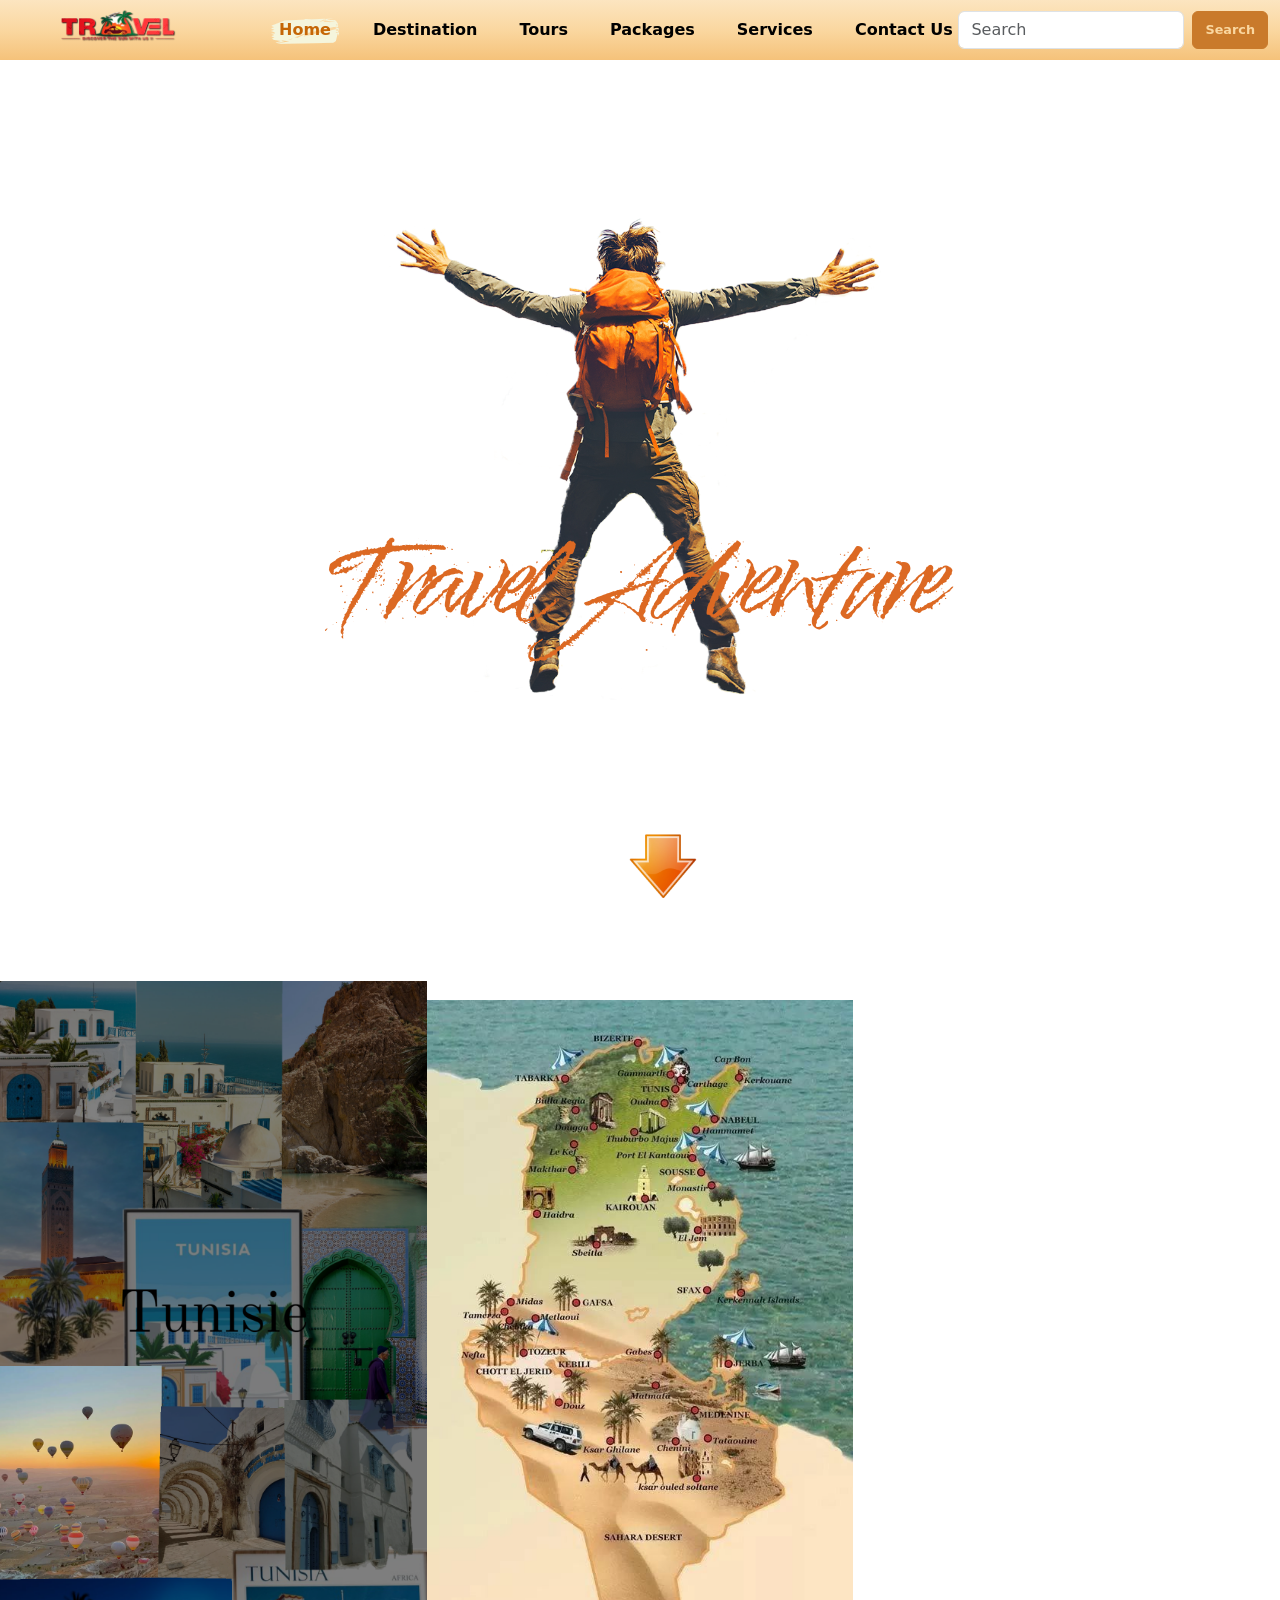
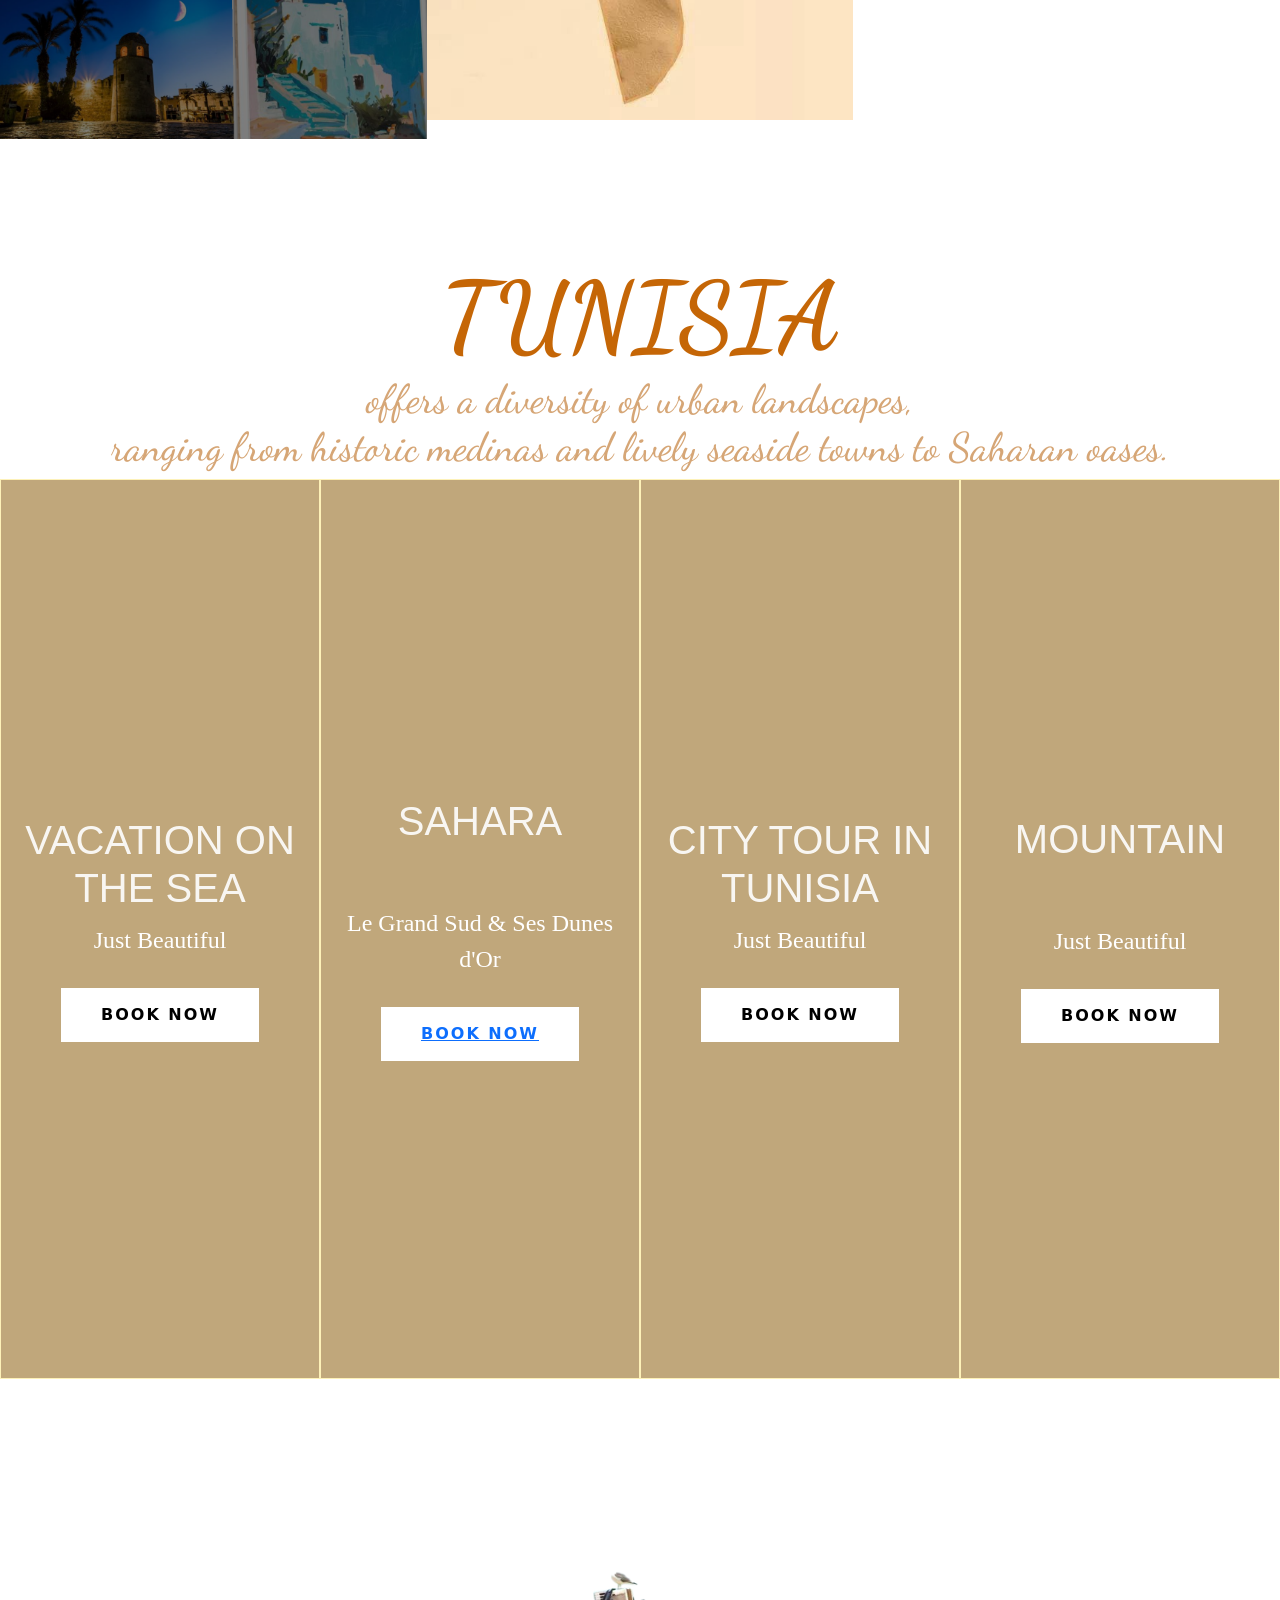
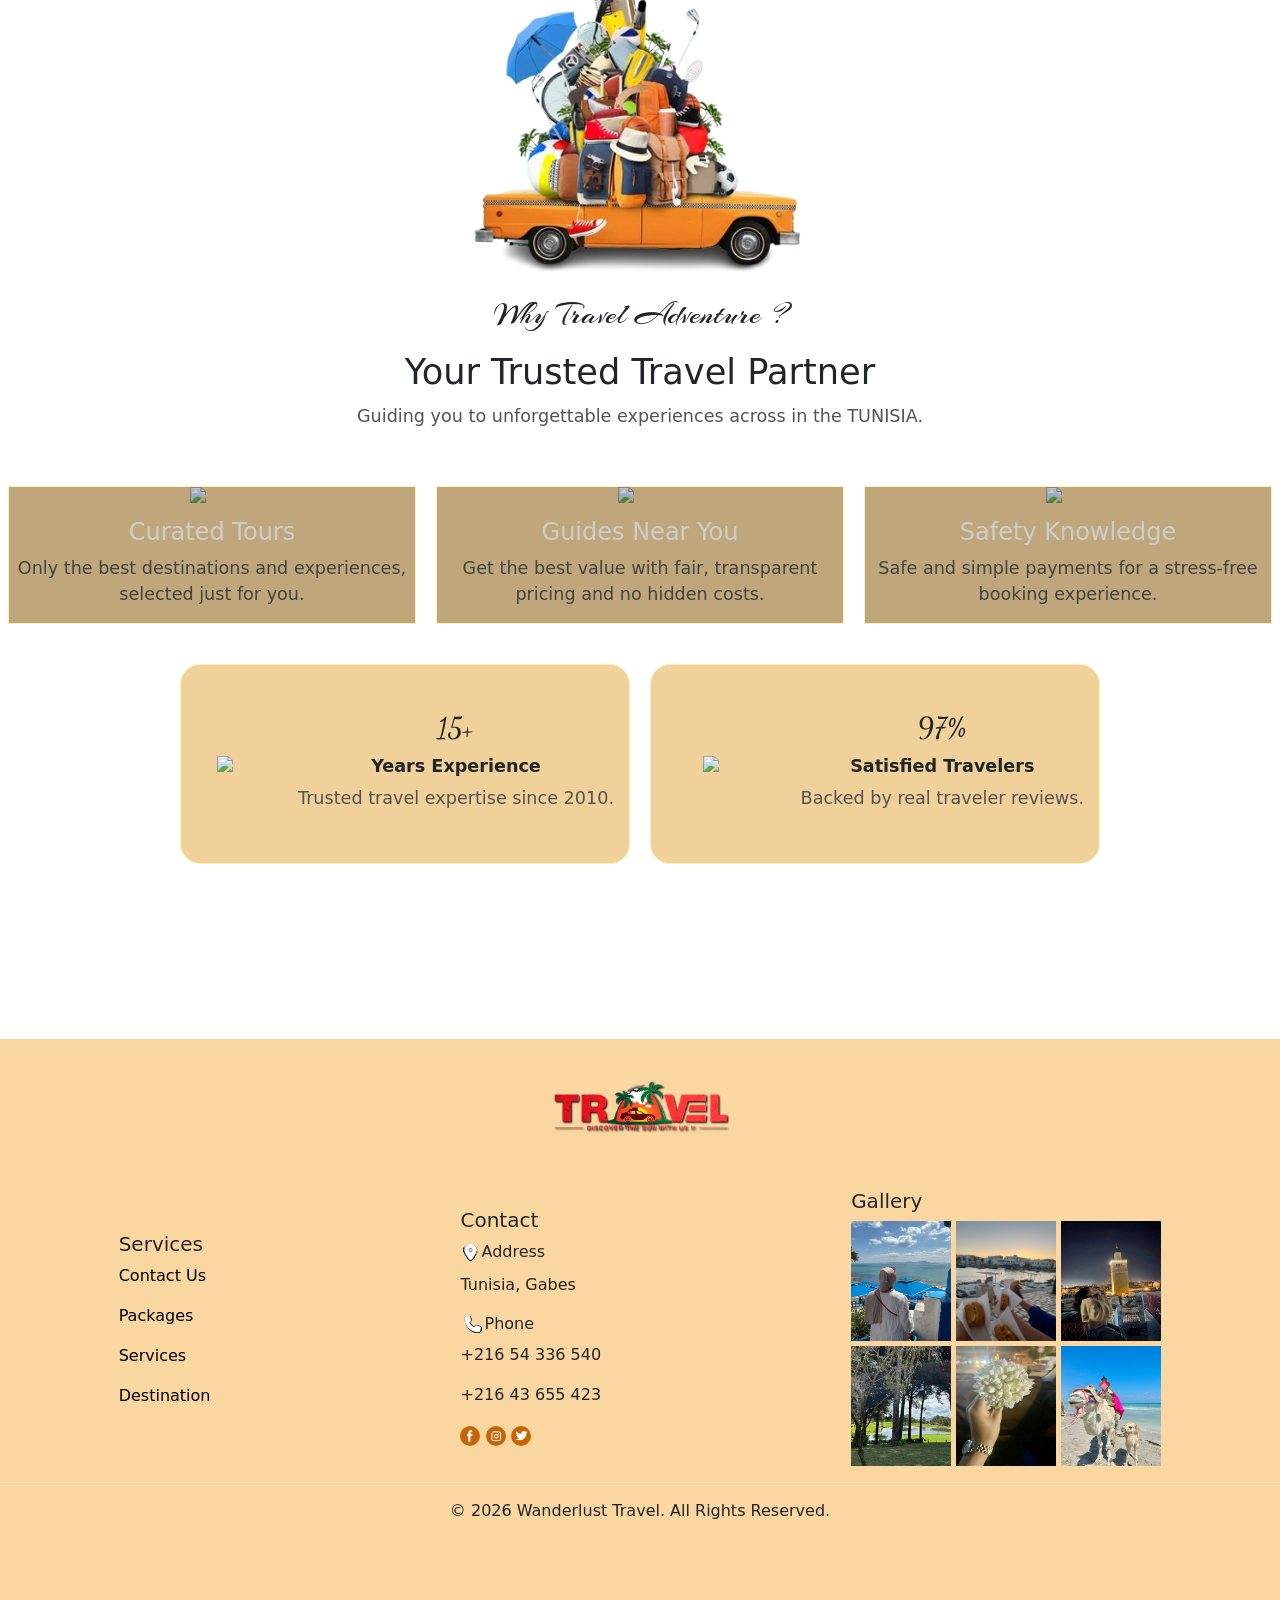
==== index.html @ c3ba9116 "cummit footer" ====
<!DOCTYPE html>
<html lang="en">
<head>
    <meta charset="UTF-8">
    <meta name="viewport" content="width=device-width, initial-scale=1.0">
    <title>Travel Adventure</title>
    <link rel="icon" href="./images/icon2.png" type="image/x-icon"/>
    <link href="https://cdn.jsdelivr.net/npm/bootstrap@5.3.8/dist/css/bootstrap.min.css" rel="stylesheet" integrity="sha384-sRIl4kxILFvY47J16cr9ZwB07vP4J8+LH7qKQnuqkuIAvNWLzeN8tE5YBujZqJLB" crossorigin="anonymous">
    <script src="https://cdn.jsdelivr.net/npm/bootstrap@5.3.8/dist/js/bootstrap.bundle.min.js" integrity="sha384-FKyoEForCGlyvwx9Hj09JcYn3nv7wiPVlz7YYwJrWVcXK/BmnVDxM+D2scQbITxI" crossorigin="anonymous"></script>
    <link rel="stylesheet" href="./style.css">
    <link rel="stylesheet" href="./cardstyle.css">
     

</head>
<body>
    <nav class="navbar navbar-expand-lg navbar-light sticky-top">
  <div class="container-fluid">
    <a class="navbar-brand" href="#"><img src="./images/icon2.png" id="icontravel"/></a>
    <button class="navbar-toggler" type="button" data-bs-toggle="collapse" data-bs-target="#navbarTogglerDemo02" aria-controls="navbarTogglerDemo02" aria-expanded="false" aria-label="Toggle navigation">
      <span class="navbar-toggler-icon"></span>
    </button>
    <div class="collapse navbar-collapse" id="navbarTogglerDemo02">
      <ul class="navbar-nav me-auto mb-2 mb-lg-0">
        <li class="nav-item">
          <a class="nav-link active" aria-current="page" href="#">Home</a>
        </li>
        <li class="nav-item">
          <a class="nav-link" href="#">Destination</a>
        </li>
        <li class="nav-item">
          <a class="nav-link" href="#">Tours</a>
        </li>
        <li class="nav-item">
          <a class="nav-link" href="#">Packages</a>
        </li>
        <li class="nav-item">
          <a class="nav-link" href="#">Services</a>
        </li>
        <li class="nav-item">
          <a class="nav-link" href="#">Contact Us</a>
        </li>
      </ul>
      <form class="d-flex" role="search">
        <input class="form-control me-2" type="search" placeholder="Search" aria-label="Search"/>
        <button class="btn btn-outline-success" type="submit">Search</button>
      </form>
    </div>
  </div>
</nav>


<section class="hero">

  <!-- Texte -->
  <h1 class="title">RO<br>AD</h1>

  <!-- Image personnage -->
  <img src="./images/img parent.png" class="person">
  <p class="sous-titre">Travel Adventure</p>
</section>
<div class="fleche"> 
  <img src="./images/flech2.png">
</div>

<section class="section2">
<div class="row g-0">
  <div class="col-lg-4 col-md-6 col-sm-12 img-box">
    <img src="./images/tunisia.png" alt="tun1" class="img-fluid" id="img1">
  </div>
  <div class="col-lg-4 col-md-6 col-sm-12 img-box">
    <img src="./images/tunisia2.jpg" alt="tun2" class="img-fluid" id="img2">
  </div>
  <div class="col-lg-4 col-md-6 col-sm-12 img-box">
    <img src="./images/tunisia6.png" alt="tun3" class="img-fluid" id="img3">
  </div>
</div>
<div>
  <h1> <span class="spanTunisia"> TUNISIA </span><br> offers a diversity of urban landscapes, <br> ranging from historic medinas and lively seaside towns to Saharan oases.</h1>
</div>
</section>

<section class="hero-container">
  <div class="card"
    style="background-image: url('https://images.unsplash.com/photo-1507525428034-b723cf961d3e?q=80&w=2073&auto=format&fit=crop');">
    <div class="content">
      <h2>Vacation on The Sea</h2>
      <p>Just Beautiful</p>
      <button class="btn-book">BOOK NOW</button>
    </div>
  </div>

  <div class="card"
    style="background-image: url('https://i.pinimg.com/736x/a5/02/9a/a5029a21754784022ba39f1ecdf87e29.jpg');">
    <div class="content">
      <h2 id="id2">SAHARA</h2>
      <p>Le Grand Sud & Ses Dunes d'Or</p>
      <button class="btn-book"><a href="sahara.html">BOOK NOW</a></button>
    </div>
  </div>

  <div class="card"
    style="background-image: url('https://i.pinimg.com/736x/02/4d/88/024d8826a254e4c1efb16001a280c377.jpg');">
    <div class="content">
      <h2>City Tour in Tunisia</h2>
      <p>Just Beautiful</p>
      <button class="btn-book">BOOK NOW</button>
    </div>
  </div>

  <div class="card"
    style="background-image: url('https://i.pinimg.com/736x/95/95/0c/95950c317d6540f9b57658e79875cba7.jpg');">
    <div class="content">
      <h2 id="id4">MOUNTAIN</h2>
      <p>Just Beautiful</p>
      <button class="btn-book">BOOK NOW</button>
    </div>
  </div>
</section>

<section class="section3">
  <div class="image">
    <img src="./images/vacance.png">
    <div class="continue">
      <h5> Why Travel Adventure ? </h5>
      <h3> Your Trusted Travel Partner </h3>
      <p> Guiding you to unforgettable experiences across in the TUNISIA. </p>

    <div class="row cards">
      <div class="col-lg-4 col-md-6 col-sm-12 card">
        <img src="https://25.lixela.com/newwp/aventour/wp-content/uploads/2026/01/icon-9.png" id="iconcards1">
        <h4> Curated Tours </h4> 
        <p> Only the best destinations and experiences, selected just for you. </p>             
      </div>
      <div class="col-lg-4 col-md-6 col-sm-12 card">
        <img src="	https://25.lixela.com/newwp/aventour/wp-content/uploads/2026/01/icon-10.png" id="iconcards2">
        <h4> Guides Near You </h4> 
        <p> Get the best value with fair, transparent pricing and no hidden costs. </p>
      </div>
      <div class="col-lg-4 col-md-6 col-sm-12 card">
        <img src="https://25.lixela.com/newwp/aventour/wp-content/uploads/2026/01/icon-11.png" id="iconcards3">
        <h4> Safety Knowledge </h4> 
        <p> Safe and simple payments for a stress-free booking experience. </p>      
      </div>
    </div>
    <div class="row part2">
      <div class="col-lg-6 col-md-6 col-sm-12 parcard">
        <img src="https://25.lixela.com/newwp/aventour/wp-content/uploads/2026/01/icon-12.png" id="iconPart2">
        <div class="continue2">
          <h3> 15+ </h3> 
          <h4> Years Experience </h4> 
          <p> Trusted travel expertise since 2010.</p>    
        </div>        
      </div>
      <div class="col-lg-6 col-md-6 col-sm-12 parcard">
        <img src="https://25.lixela.com/newwp/aventour/wp-content/uploads/2026/01/icon-13.png" id="iconPart2">
        <div class="continue3">
          <h3> 97% </h3> 
          <h4>Satisfied Travelers</h4> 
          <p> Backed by real traveler reviews.</p> 
        </div>
      </div>
    </div>


    </div>
    
  </div>
  

</section> 






<script src="./script.js"></script>
<script src="/cardscript.js"></script>





<footer>
    <div class="logo">
        <img src="images/icon2.png" alt="">
    </div>
    <div class="footer">
        <div class="service">
            <h5>services</h5> 
            <a  href="#"><p>contact us</p></a>
            <a  href="#"><p>packages</p></a>
            <a  href="#"><p>services</p></a>
            <a  href="#"><p>destination</p></a>
        </div>
        <div class="contact"> 
            <h5> contact</h5>
            <h6><img src="images/icon-address.png" alt="">address</h6>
            <p>tunisia, gabes</p>
            <h6><img src="images/icon-telephone2.png" alt="">phone</h6>
            <p>+216 54 336 540</p>
            <p>+216 43 655 423</p>
            <a  href="#"><img src="images/facebook.png" alt="" id="img"></a>
            <a  href="#"><img src="images/instagram.png" alt=""id="img"></a>
            <a  href="#"><img src="images/twitter.png" alt=""id="img"></a>
        </div>
        <div class="gallery">
            <h5>gallery</h5>
            <img src="images/img4.jpg" alt="">
            <img src="images/img12.jpg" alt="">
            <img src="images/img6.jpg" alt=""><br>
            <img src="images/img8.jpg" alt="" id="gallery">
            <img src="images/machmoom.jpg" alt=""id="gallery">
            <img src="images/camel.jpg" alt=""id="gallery">

        </div>
    </div>
    <hr class="border-light" id="hr">
    <p class="text-center" id="p">© 2026 Wanderlust Travel. All rights reserved.</p>

</footer>
</body>
</html>
---- style.css ----
@import url('https://fonts.googleapis.com/css2?family=Splash&display=swap');
@import url('https://fonts.googleapis.com/css2?family=Dancing+Script:wght@400..700&display=swap');
@import url('https://fonts.googleapis.com/css2?family=Arizonia&display=swap');

body {
  margin: 0;
}

/* nav */

#icontravel {
  width: 130px;
  height: 90px;
  margin: 0px 20px 0px 40px;
}

.navbar-expand-lg {
  height: 60px;
}

.nav-item {
  display: flex;
  align-items: center;
  margin: 0px -27px 0px 53px;
}


.nav-link {
  position: relative;
  color: black;
  font-size: 1rem;
  font-weight: 600;
  padding: 0.5rem 1rem;
  display: inline-block;
  z-index: 1;
  overflow: hidden; /* nécessaire pour le clip-path */
  transition: color 0.3s ease;
}

/* Pseudo-élément pour le fond déchiré */
.nav-link::before {
  content: "";
  position: absolute;
  top: 0;
  left: 0;
  width: 100%;
  height: 26px;
  display: flex;
  align-items: center;
  margin: 8px 0px 20px 0px;
  background-color: #f5f5dc; /* couleur de fond */
  border-radius: 10px;

  /* forme cadre border déchirés */
  clip-path: polygon(
  /* Haut gauche → bas gauche en zigzag */
  100% 0%, 85% 5%, 0% 70%, 45% 85%, 0% 30%, 5% 25%, 0% 30%, 5% 35%, 0% 40%, 5% 45%, 0% 50%, 24% 55%, 0% 60%, 5% 65%, 0% 70%, 5% 75%, 4% 80%, 13% 85%, 27% 90%, 0% 100%, 
  100% 20%, 50% 5%, 30% 70%, 80% 3%, 20% 10%, 5% 25%, 0% 30%, 5% 35%, 0% 40%, 12% 45%, 0% 50%, 5% 55%, 6% 60%, 5% 65%, 8% 78%, 5% 75%, 0% 80%, 5% 85%, 20% 90%, 0% 100%, 
  /* Bas droit → haut droit en zigzag */
  0% 100%, 95% 95%, 100% 40%, 25% 85%, 100% 10%, 25% 75%, 100% 30%, 95% 42%, 100% 60%, 95% 55%, 100% 50%, 95% 45%, 100% 40%, 95% 35%, 100% 30%, 95% 25%, 100% 20%, 95% 15%, 100% 10%, 95% 5%, 100% 0%,
  20% 100%, 35% 95%, 80% 10%, 95% 15%, 100% 60%, 100% 5%, 100% 70%, 95% 35%, 100% 60%, 95% 45%, 100% 50%, 95% 45%, 100% 40%, 95% 35%, 100% 30%, 95% 25%, 100% 20%, 95% 35%, 100% 10%, 75% 5%, 100% 0% 
);


  transform: scaleX(0);       /* commence caché */
  transform-origin: left;     /* animation de gauche vers droite */
  transition: transform 0.8s ease;
  z-index: -1;                /* derrière le texte */
}

/* Hover ou lien actif */
.nav-link:hover::before,
.nav-link.active::before,
.nav-link[aria-current="page"]::before {
  transform: scaleX(1);       /* le cadre apparaît */
}

.nav-link:hover,
.nav-link.active,
.nav-link[aria-current="page"] {
  color: #c56606; /* texte orange */
  font-weight: bold;
}


.nav-link[aria-current="page"].active {
  color: #c56606;
}


.btn-outline-success {
  background-color: #C97A2B;
  color: #FAD7A0;
  border-color: #C97A2B;
  font-size: 0.8rem !important;
  font-weight: 700 !important;
}

.btn-outline-success:hover {
  background-color: #E6A85C;
  color: black;
  border-color: #E6A85C;
  transform: scale(1.1);
}

.btn-outline-success:active {
  background: #FDF1B8 !important;
  color: #C97A2B !important;
  border-color: #C97A2B !important;
  animation: outline-success !important;
  border-style: groove;
}

@keyframes outline-success {
  0% { transform: translateX(0) !important; }
  25% { transform: translateX(-5px) !important; }
  50% { transform: translateX(5px) !important; }
  75% { transform: translateX(-5px) !important; }
  100% { transform: translateX(0) !important; }
}

.navbar-expand-lg{
  background: linear-gradient(
  180deg,
  #FCE5C0 0%,
  #FAD7A0 50%,
  #F5C27A 100%
);
}


/* SECTION */
.hero {
  height: 100vh;
  position: relative;
  display: flex;
  justify-content: center;
  align-items: center;

  /* image aventure */
  background: url("https://media.istockphoto.com/id/700447880/fr/photo/vue-depuis-la-colline-de-byrsa-avec-les-ruines-de-carthage-et-du-paysage.jpg?s=612x612&w=0&k=20&c=YV3YGzLiRZJCz35PD3pWqcYtEZUAyNVR1-k7bs7Jj78=") center/cover no-repeat;
}

/* VOILE BLANC */
.hero::before {
  content: "";
  position: absolute;
  width: 100%;
  height: 100%;
  background-color: rgb(255, 255, 255); /* blanc */
  top: 0;
  left: 0;
}

/* TEXTE TRANSPARENT */
.title {
  position: absolute;
  top: 5%;
  font-size: 250px;
  line-height:220px;
  margin: -50px 50px 0px 50px;
  font-weight: bold;
  z-index: 2;
  text-align: center;
  background: url("https://media.istockphoto.com/id/700447880/fr/photo/vue-depuis-la-colline-de-byrsa-avec-les-ruines-de-carthage-et-du-paysage.jpg?s=612x612&w=0&k=20&c=YV3YGzLiRZJCz35PD3pWqcYtEZUAyNVR1-k7bs7Jj78=") center/cover;

  -webkit-background-clip: text;
  background-clip: text;

  -webkit-text-fill-color: transparent;
  color: transparent;
}

/* PERSONNAGE */
.person {
  width: 500px;
  z-index: 3;
  margin: -100px -700px 0px -2px;
}


.sous-titre {
    font-size: 100px;
    letter-spacing: -7px;
    color: #dc6923;
    margin-top: 420px;
    z-index: 4;
    font-family: "Splash", cursive;
    margin: -120px -283px -280px -8px;
    padding: 0px 243px 0px 150px;
    /* text-align: center;
    display: flex;
    justify-content: center;
    align-items: center; */
   
}


.fleche {
    width: 10px;
    height: 80px;
    z-index: 4;
    position: relative;
    display: flex;
    justify-content: center;
    margin:-130px 0px 0px 657px;
    animation: upDown 2s ease-in-out infinite; /* plus lent */
}

/* Animation */
@keyframes upDown {
  0% { transform: translateY(0); }
  50% { transform: translateY(-8px); } /* petit mouvement */
  100% { transform: translateY(0); }
}

.img-fluid {
  width: 100%;
  height: 900px;
  object-fit: contain;
}

#img2 {
  height: 800px;
  margin: 50px 0px;
}

.img-box {
  transition: transform 0.3s, box-shadow 0.3s;
  cursor: pointer;
}

.img-box:hover{
    transform: translateY(20px);
    box-shadow: 0 0px 0px rgba(206, 195, 195, 0.507);
    opacity: 0.4;
}

.section2 h1{
  text-align: center;
  font-family: "Dancing Script", cursive;
  color: #d6a676;
  margin-top: 50px;
}

.spanTunisia {
  color: #c56606;
  font-size: 6rem;
  font-weight: 700;
}

/* .section3 {
  background-image: url(https://i.pinimg.com/1200x/16/54/f3/1654f3b56d1a7041bb1816426c31cdbe.jpg);
  background-repeat: no-repeat;
  background-size: cover;
  height: 800px;
  margin-top: 90px;
  position: relative;
}
.image img{
  width: 600px;
  height: 350px;
  margin: 206px 0px -64px -36px;
}

.continue h5{
  display: flex;
  justify-content: flex-end;
}

.continue {
  
  display: flex;
  flex-direction: column;
  align-items: center;
  justify-content: flex-start;
  margin-top: -423px;
  
}

.continue h5{
  margin-left: -100px;
  font-family: "Arizonia", cursive;
  font-size: 2rem;
  font-weight: 400;
}  

.continue h3{
  margin-left: 19px;
  font-size: 2.1rem;
  font-weight: 500;
}

.continue p{
  margin-left: 156px;
  color: rgb(85, 82, 82);
  font-size: 1.2rem;
  font-weight: 400;
} 

.cards{
    display: flex;
    flex-direction: row;
    justify-content: space-between;
    width: 60%;
    margin: 30px -531px 0px -153px;
}

.card {
  margin-left: 20px;
  height: 280px;
  border-radius: 20px;
  background-color: #f0d19a;
  border: 1.5px solid #FDF1B8;
}

.card:hover {
  border: 1.5px solid #a07154 ;
}

#iconcards1 {
  width: 45px;
  height: 45px;
  margin: 25px 0px 0px 25px;
}

#iconcards2 {
  width: 38px;
  height: 45px;
  margin: 25px 0px 0px 25px;
}

#iconcards3 {
  width: 42px;
  height: 45px;
  margin: 25px 0px 0px 25px;
}

.card h4 {
  margin: 30px 20px 30px 25px;
  font-size: 1.2rem;
  font-weight: 650;
}

.card p {
  margin: 0px 11px 0px 27px;
  font-size: 1.1rem;
  font-weight: 400;
}

#iconPart2 {
  width: 45px;
  height: 48px;
  margin: 25px 0px 0px 25px;
}

.part2{
    display: flex;
    flex-direction: row;
    justify-content: space-between;
    width: 60%;
    margin: 30px -531px 0px -153px;
}

.parcard {
  margin-left: 20px;
  margin-right: 20px;
  height: 180px;
  border-radius: 20px;
  background-color: #f0d19a;
  border: 1.5px solid #FDF1B8;
}

.parcard:hover {
  border: 1.5px solid #a07154;
}

.continue2 {
  width: 90%;
  display: flex;
  flex-direction: row;
  flex-wrap: wrap;
  justify-content: center;

}
.continue2 h3 {
  font-family: "Dancing Script", cursive;
  margin: -45px 155px 0px 37px;
  font-size: 2rem;
}

.continue2 h4 {
  margin: 10px 87px 15px 82px;
  font-size: 1.2rem;
  font-weight: 650;
}

.continue2 p {
  margin: 0px -113px 0px 0px;
  font-size: 1.1rem;
  font-weight: 400;
}

.continue3 h3 {
  font-family: "Dancing Script", cursive;
  margin: -45px 155px 0px 104px;
  font-size: 2rem;
}

.continue3 h4 {
  margin: 15px 52px 15px 109px;
  font-size: 1.2rem;
  font-weight: 650;
}

.continue3 p {
  margin: 0px -15px 0px 109px;
  font-size: 1.1rem;
  font-weight: 400;
} */



/* SECTION */
.section3 {
  background-image: url(https://i.pinimg.com/1200x/16/54/f3/1654f3b56d1a7041bb1816426c31cdbe.jpg);
  background-repeat: no-repeat;
  background-size: cover;
  min-height: 1170px;
  margin-top: 90px;
  position: relative;
  padding: 60px 20px;
}

/* IMAGE */
.image img {
  width: 100%;
  max-width: 500px;
  display: block;
  margin: 0 auto;
}

/* TEXT */
.continue {
  display: flex;
  flex-direction: column;
  align-items: center;
  text-align: center;
}

.continue h5 {
  font-family: "Arizonia", cursive;
  font-size: 2rem;
}

.continue h3 {
  font-size: 2.2rem;
  margin: 10px 0;
}

.continue p {
  color: rgb(85, 82, 82);
  font-size: 1.1rem;
  max-width: 600px;
}

/* CARDS */
.cards {
  display: flex;
  gap: 20px;
  margin-top: 40px;
  flex-wrap: wrap;
  justify-content: center;
}

.card {
  width: 420px;
  height: 220px;
  padding: 20px;
  border-radius: 20px;
  background-color: #f0d19a;
  border: 1.5px solid #FDF1B8;
  transition: 0.3s;
  text-align: center;
}

.card:hover {
  border-color: #a07154;
  transform: translateY(-5px);
}

.card img {
  width: 45px;
  margin-bottom: 15px;
}

/* PART 2 */
.part2 {
  display: flex;
  gap: 20px;
  margin-top: 40px;
  flex-wrap: wrap;
  justify-content: center;
}

.parcard {
  display: flex;
  align-items: center;
  gap: 15px;
  width: 450px;
  height: 200px;
  padding: 15px;
  border-radius: 20px;
  background-color: #f0d19a;
  border: 1.5px solid #FDF1B8;
  transition: 0.3s;
}

.parcard:hover {
  border-color: #a07154;
}

.parcard img {
  width: 45px;
}

.parcard h3 {
  font-family: "Dancing Script", cursive;
  font-size: 1.8rem;
}

.parcard h4 {
  font-size: 1.1rem;
  font-weight: 600;
}

.parcard p {
  font-size: 1.1rem;
}





/* FOOTER */
footer{
    background-color: #FAD7A0;
    height: 68vh;
    text-transform: capitalize;
}
.logo{
    display: flex;
    justify-content: center;
    align-items: center;
}
.logo img{
    width: 200px;
}
.footer{
    display: flex;
    justify-content: center;
    align-items: center;
    gap: 250px;
    
}
.service a{
    color: black;
    text-decoration: none;
}

#img{
    width: 20px;
    background-color: #c56606;
    border-radius: 25px;
}
.gallery img{
    width: 100px;
    height: 120px;
}
#gallery{
    margin-top: 5px;
}
---- cardstyle.css ----
* {
    box-sizing: border-box;
    margin: 0;
    padding: 0;
}

.hero-container {
    display: flex;
    width: 100%;
    height: 100vh;
    overflow: hidden;
    gap: 0 !important;
        
        padding: 0 !important;
        margin: 0 !important;
}

.card {
    
    background-position: center;
    background-repeat: no-repeat;
    height: 100%;
    flex: 1;
    position: relative;
    transition: all 0.7s cubic-bezier(0.25, 0.46, 0.45, 0.94);
    cursor: pointer;
    display: flex;
    align-items: center;
    justify-content: center;
    text-align: center;
    color: white;
    border-radius: 0px;
    margin: 0 !important;
    padding: 0 !important;
    
}

.card::before {
    content: '';
    position: absolute;
    top: 0;
    left: 0;
    width: 100%;
    height: 100%;
    background: rgba(0, 0, 0, 0.2);
    transition: background 0.5s ease;
}

.card.active {
    flex: 2;
}

.card.active::before {
    background: rgba(0, 0, 0, 0.1);
}

.content {
    z-index: 10;
    padding: 0 20px;
}

.content h2 {
    font-size: 2.5rem;
    font-family: 'Arial Black', sans-serif;
    text-transform: uppercase;
    margin-bottom: 10px;
    opacity: 0.9;
}

.content p {
    font-family: 'Cursive', serif;
    font-size: 1.5rem;
    margin-bottom: 30px;
}

#id2 {
    margin-bottom: 60px;
}

#id4 {

    margin-bottom: 60px;

}

/* Bouton */
.btn-book {
    background-color: white;
    color: black;
    border: none;
    padding: 15px 40px;
    font-weight: bold;
    letter-spacing: 2px;
    cursor: pointer;
    transition: transform 0.3s;
}

.btn-book:hover {
    transform: scale(1.1);
}

@media (max-width: 768px) {
    .hero-container {
        flex-direction: column;
    }

    .card.active {
        flex: 3;
    }
}
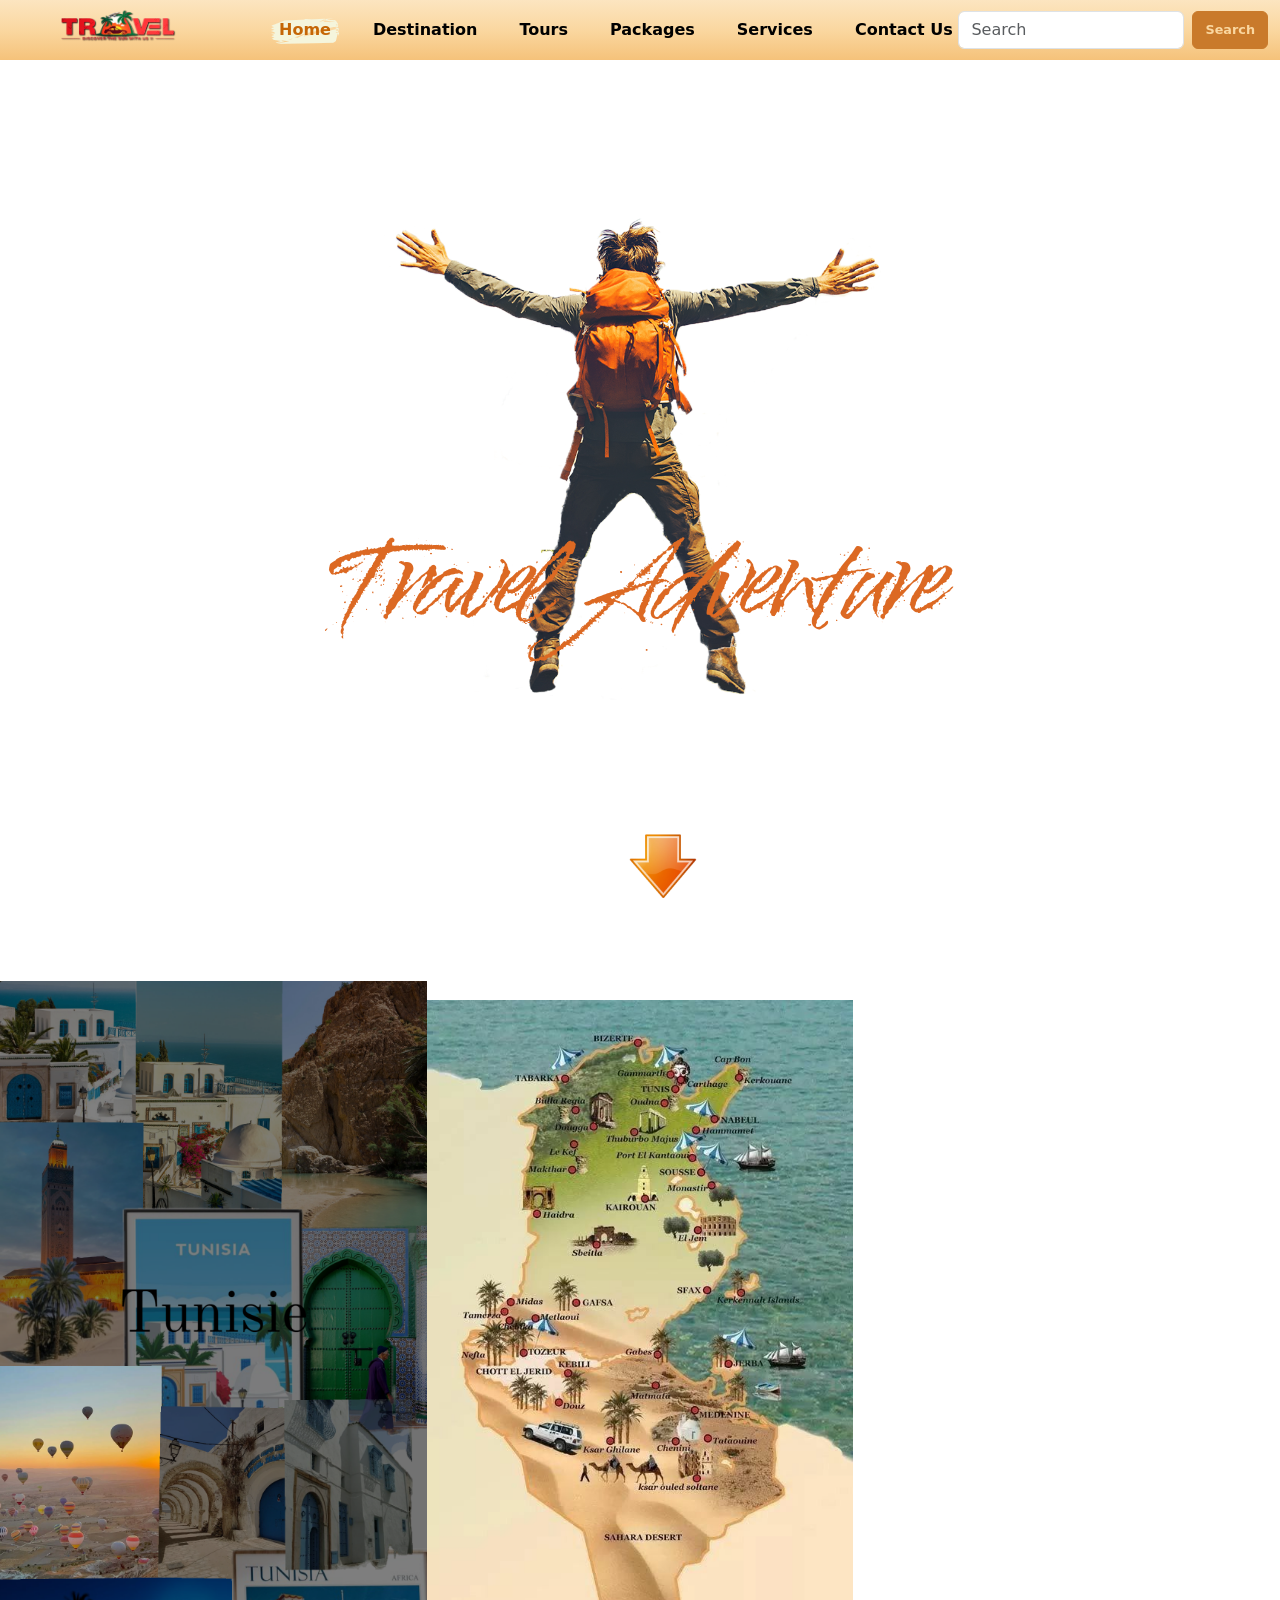
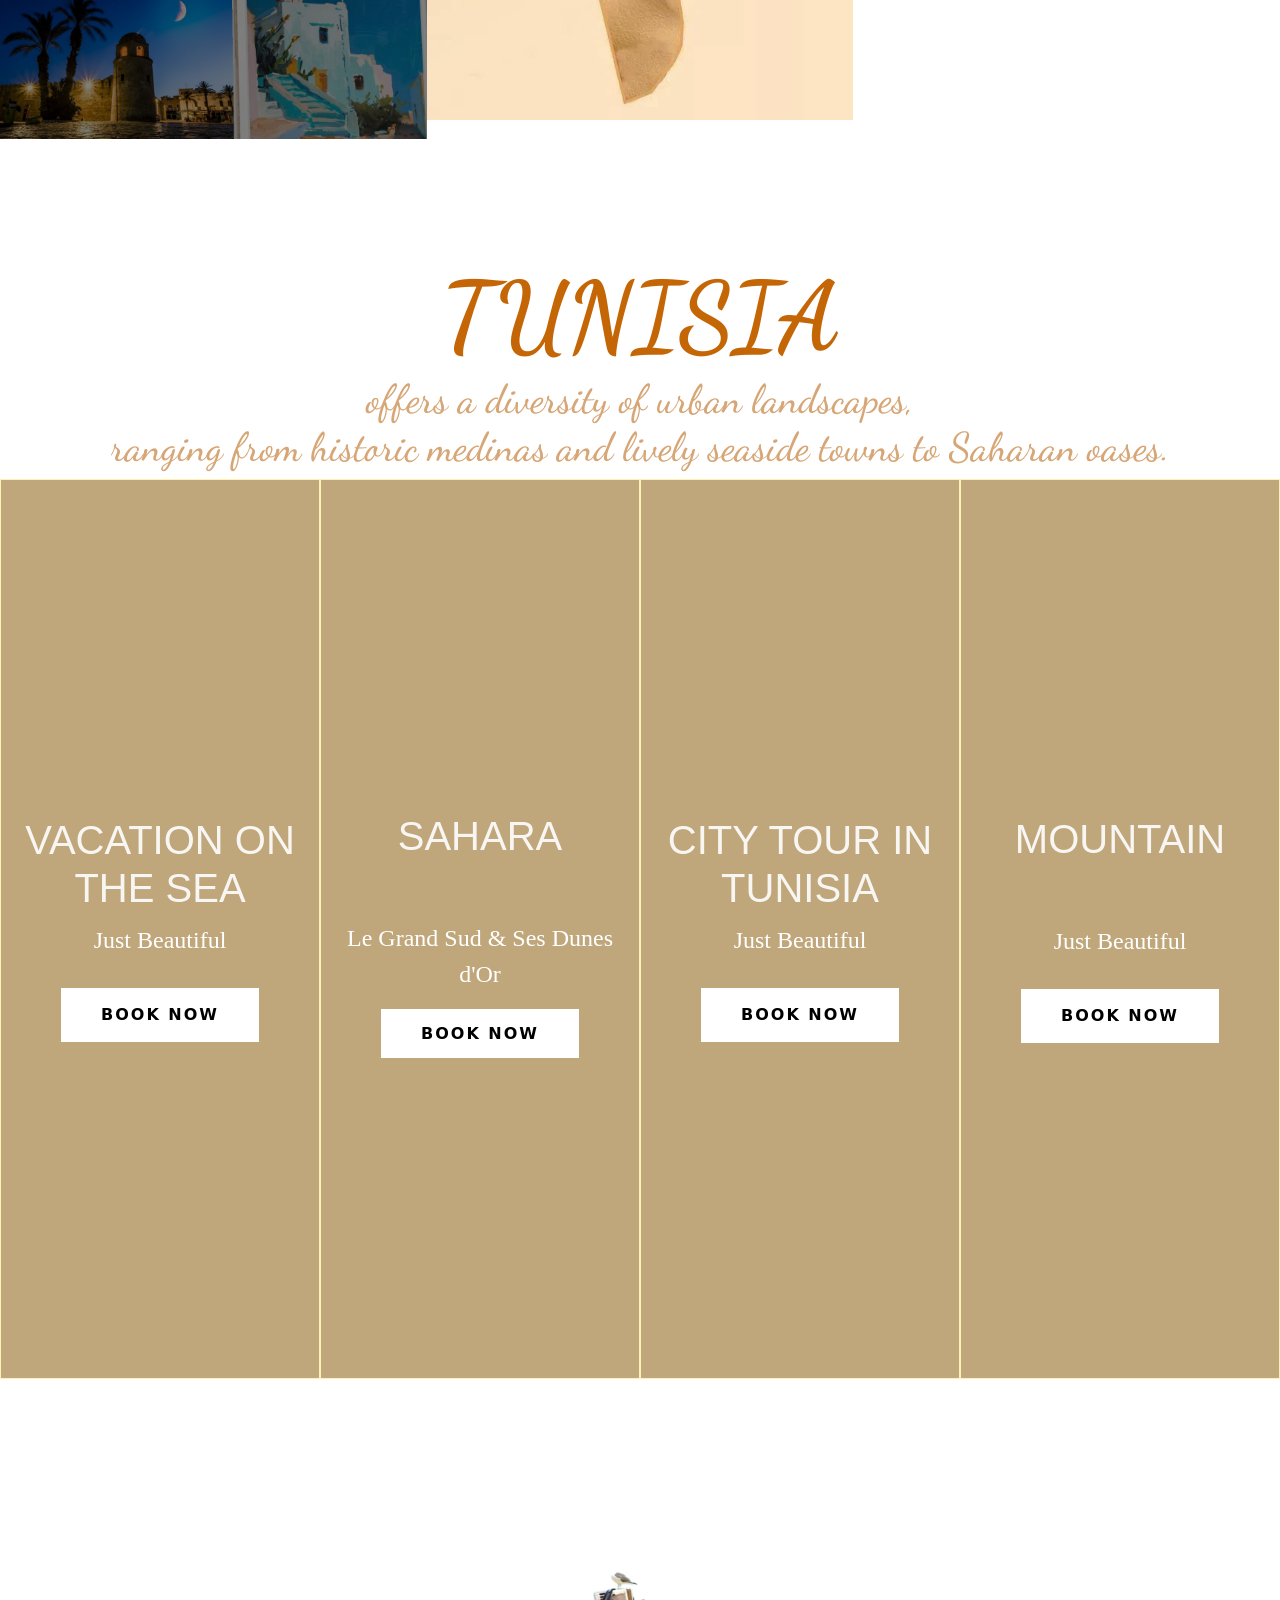
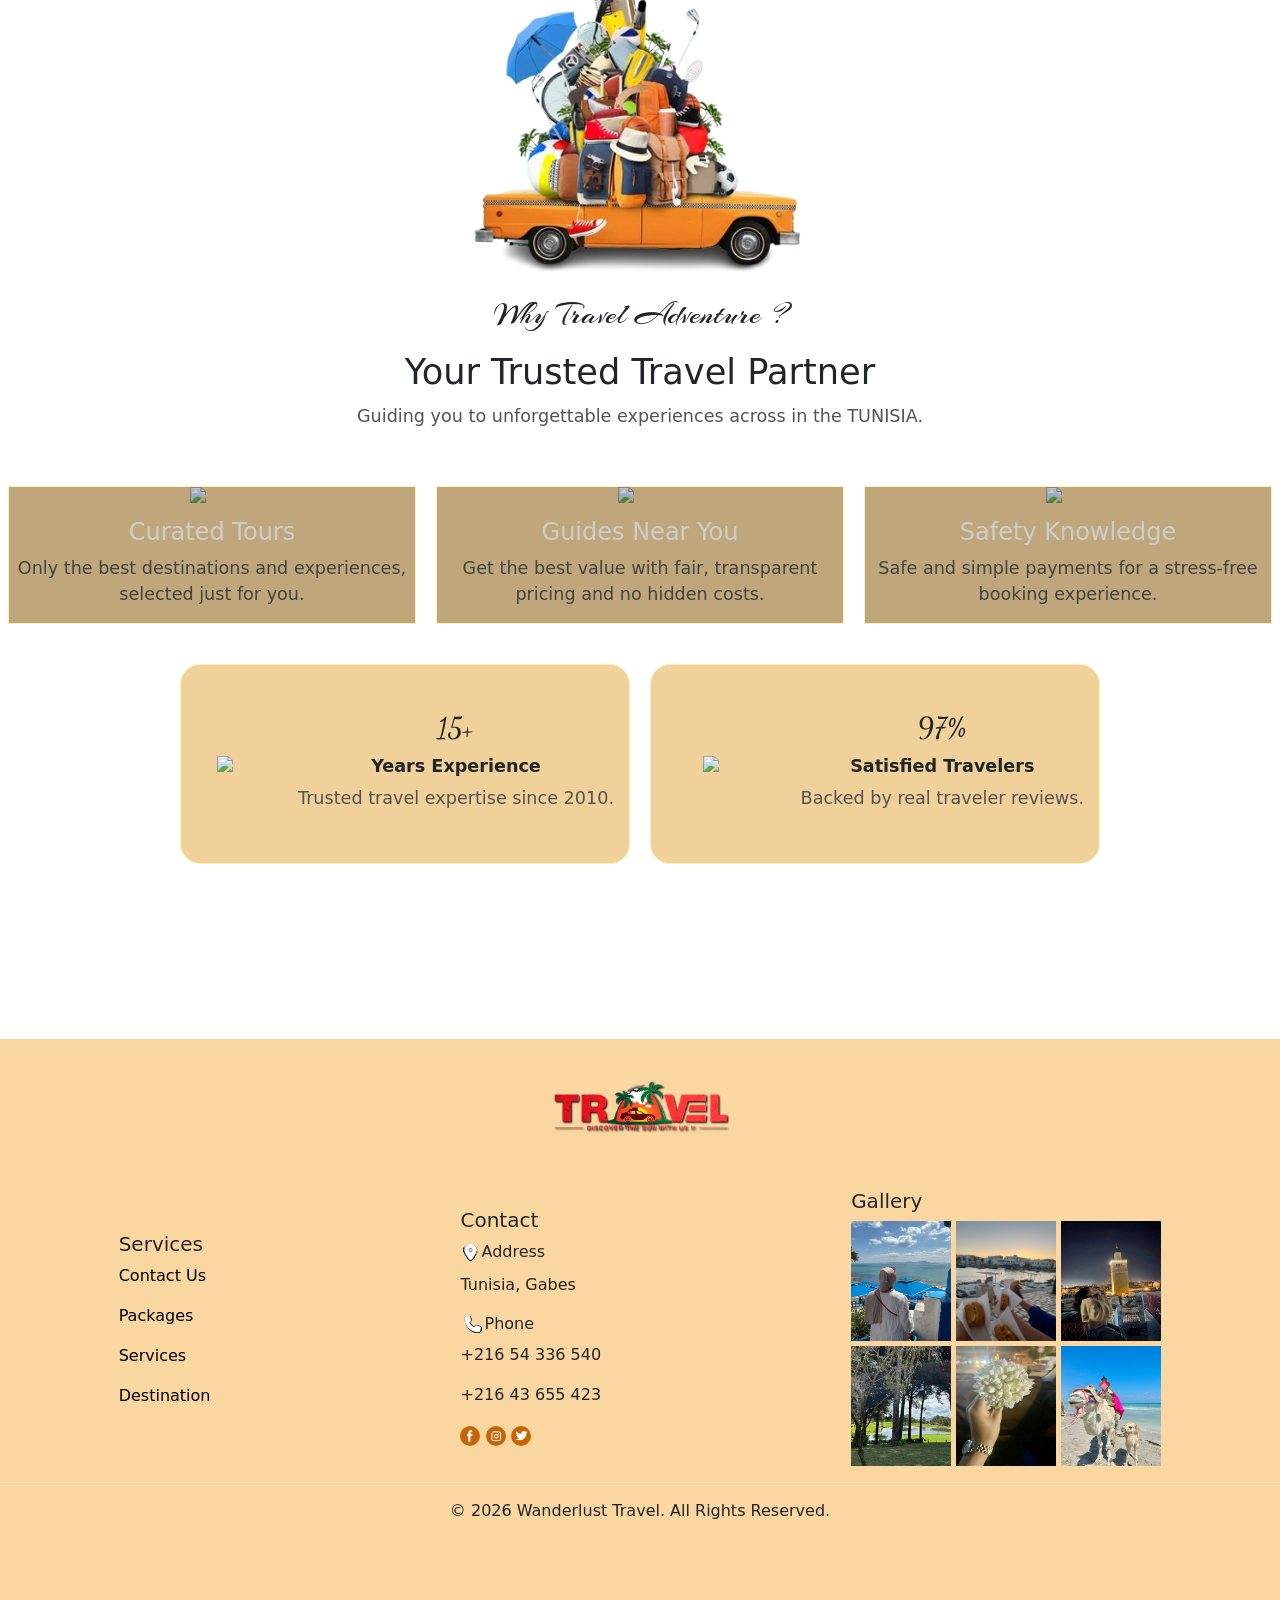
==== commit a46ff54f: "link sahara" ====
--- a/index.html
+++ b/index.html
@@ -94,7 +94,7 @@
     <div class="content">
       <h2 id="id2">SAHARA</h2>
       <p>Le Grand Sud & Ses Dunes d'Or</p>
-      <button class="btn-book"><a href="sahara.html">BOOK NOW</a></button>
+      <a href="sahara.html" class="btn-book">BOOK NOW</a>
     </div>
   </div>
 
--- a/cardstyle.css
+++ b/cardstyle.css
@@ -92,6 +92,7 @@
     font-weight: bold;
     letter-spacing: 2px;
     cursor: pointer;
+    text-decoration: none !important;
     transition: transform 0.3s;
 }
 
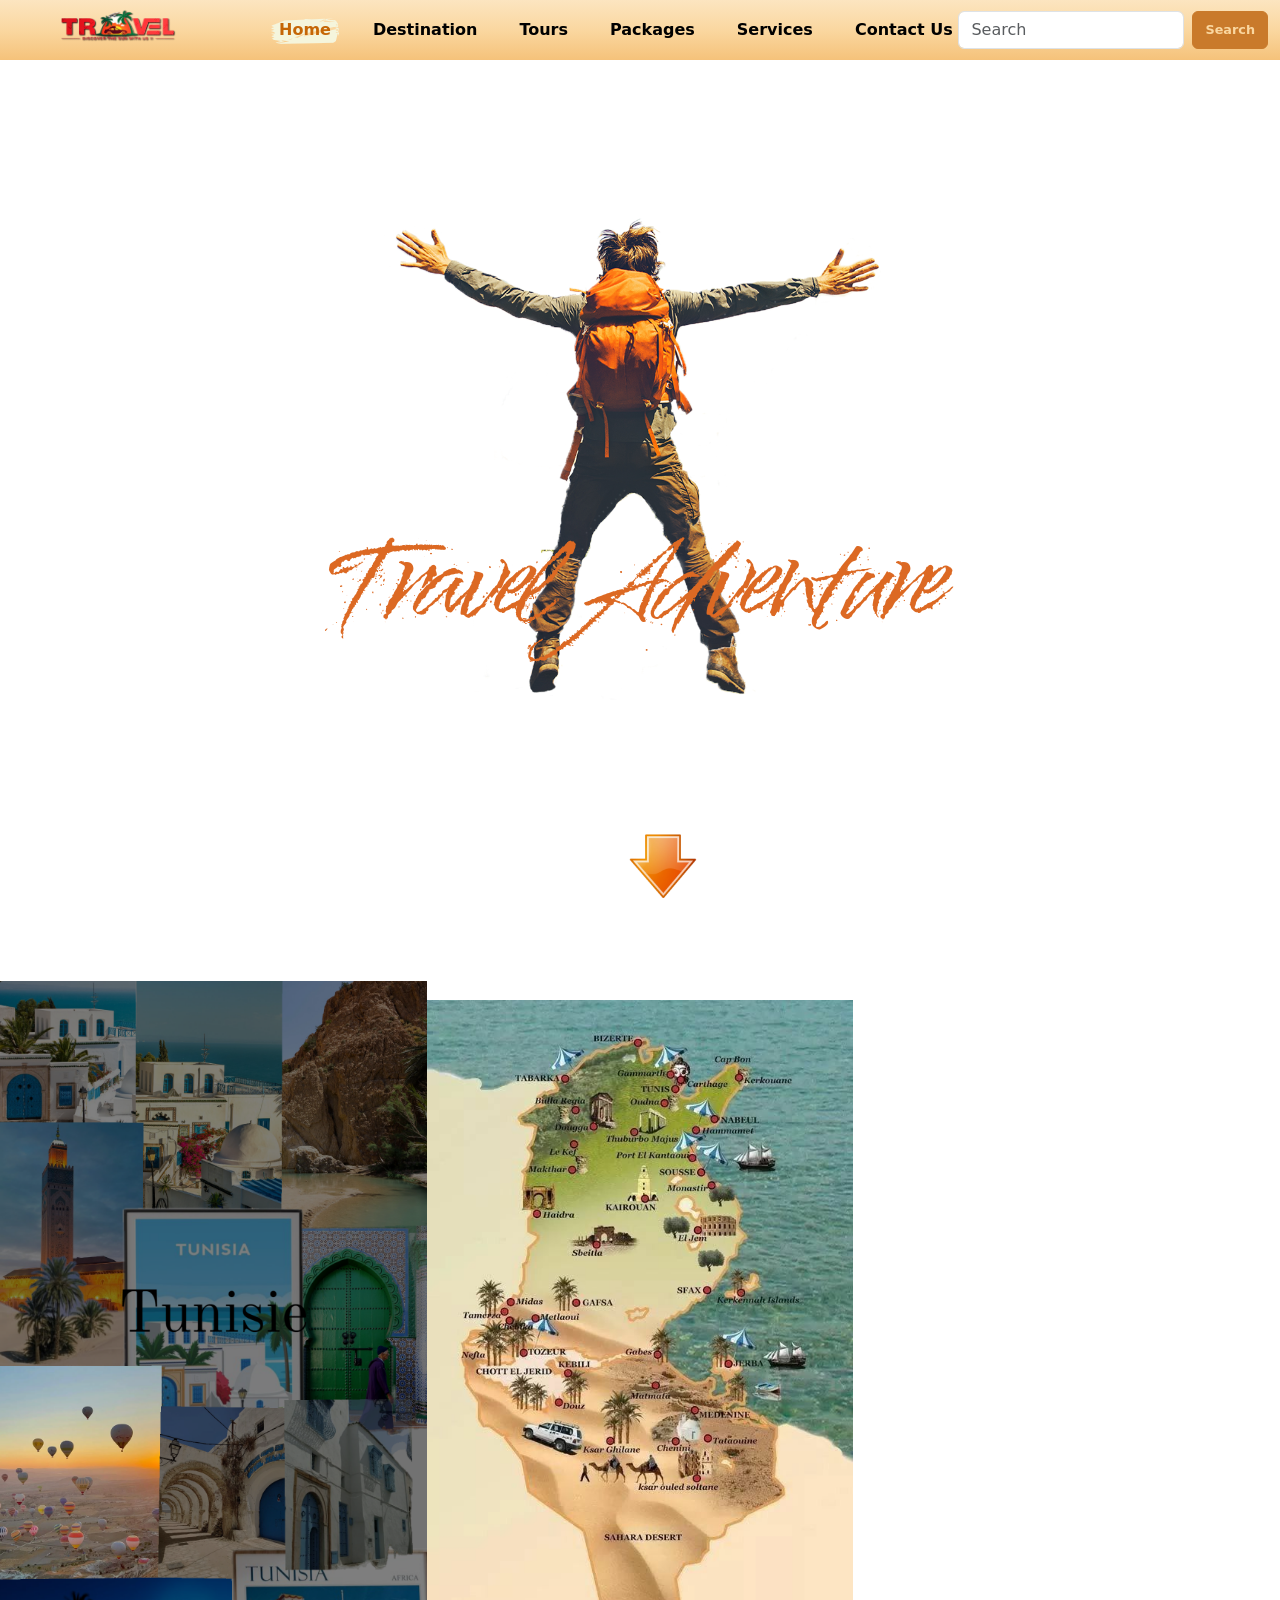
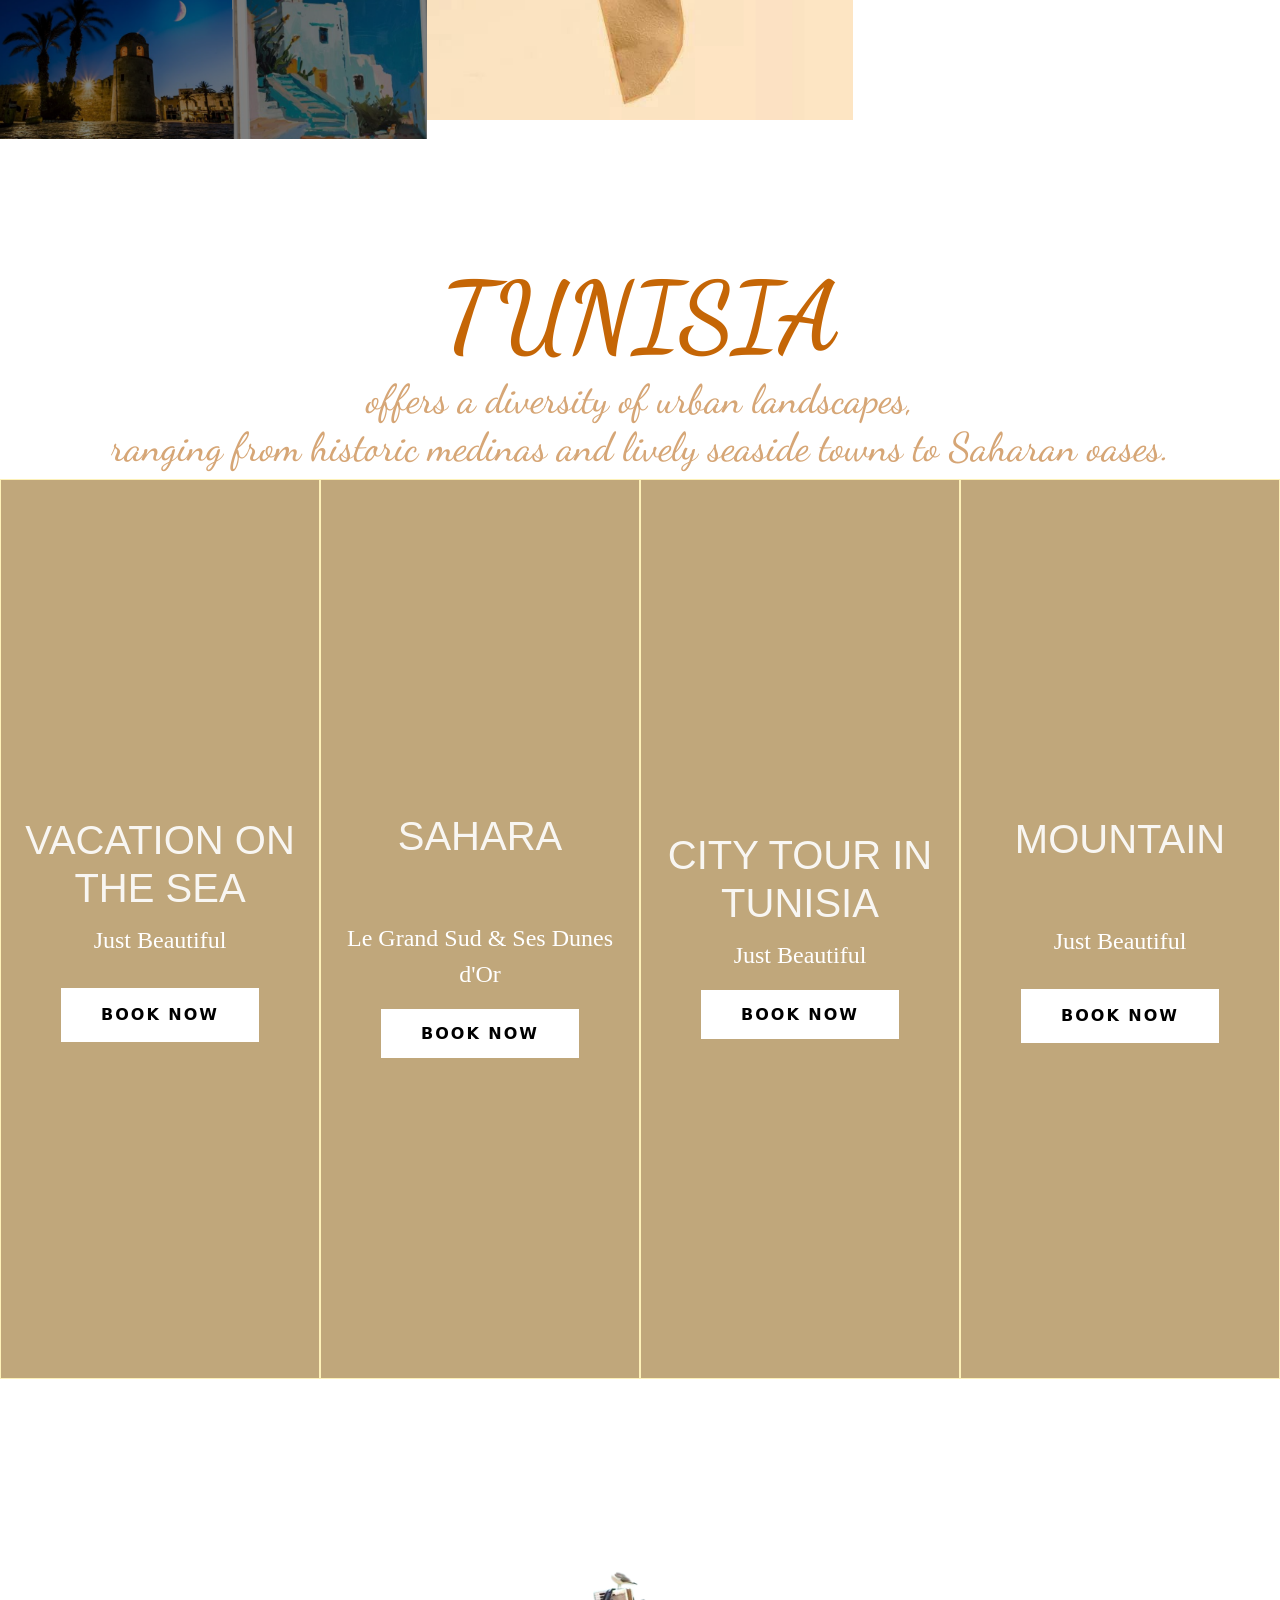
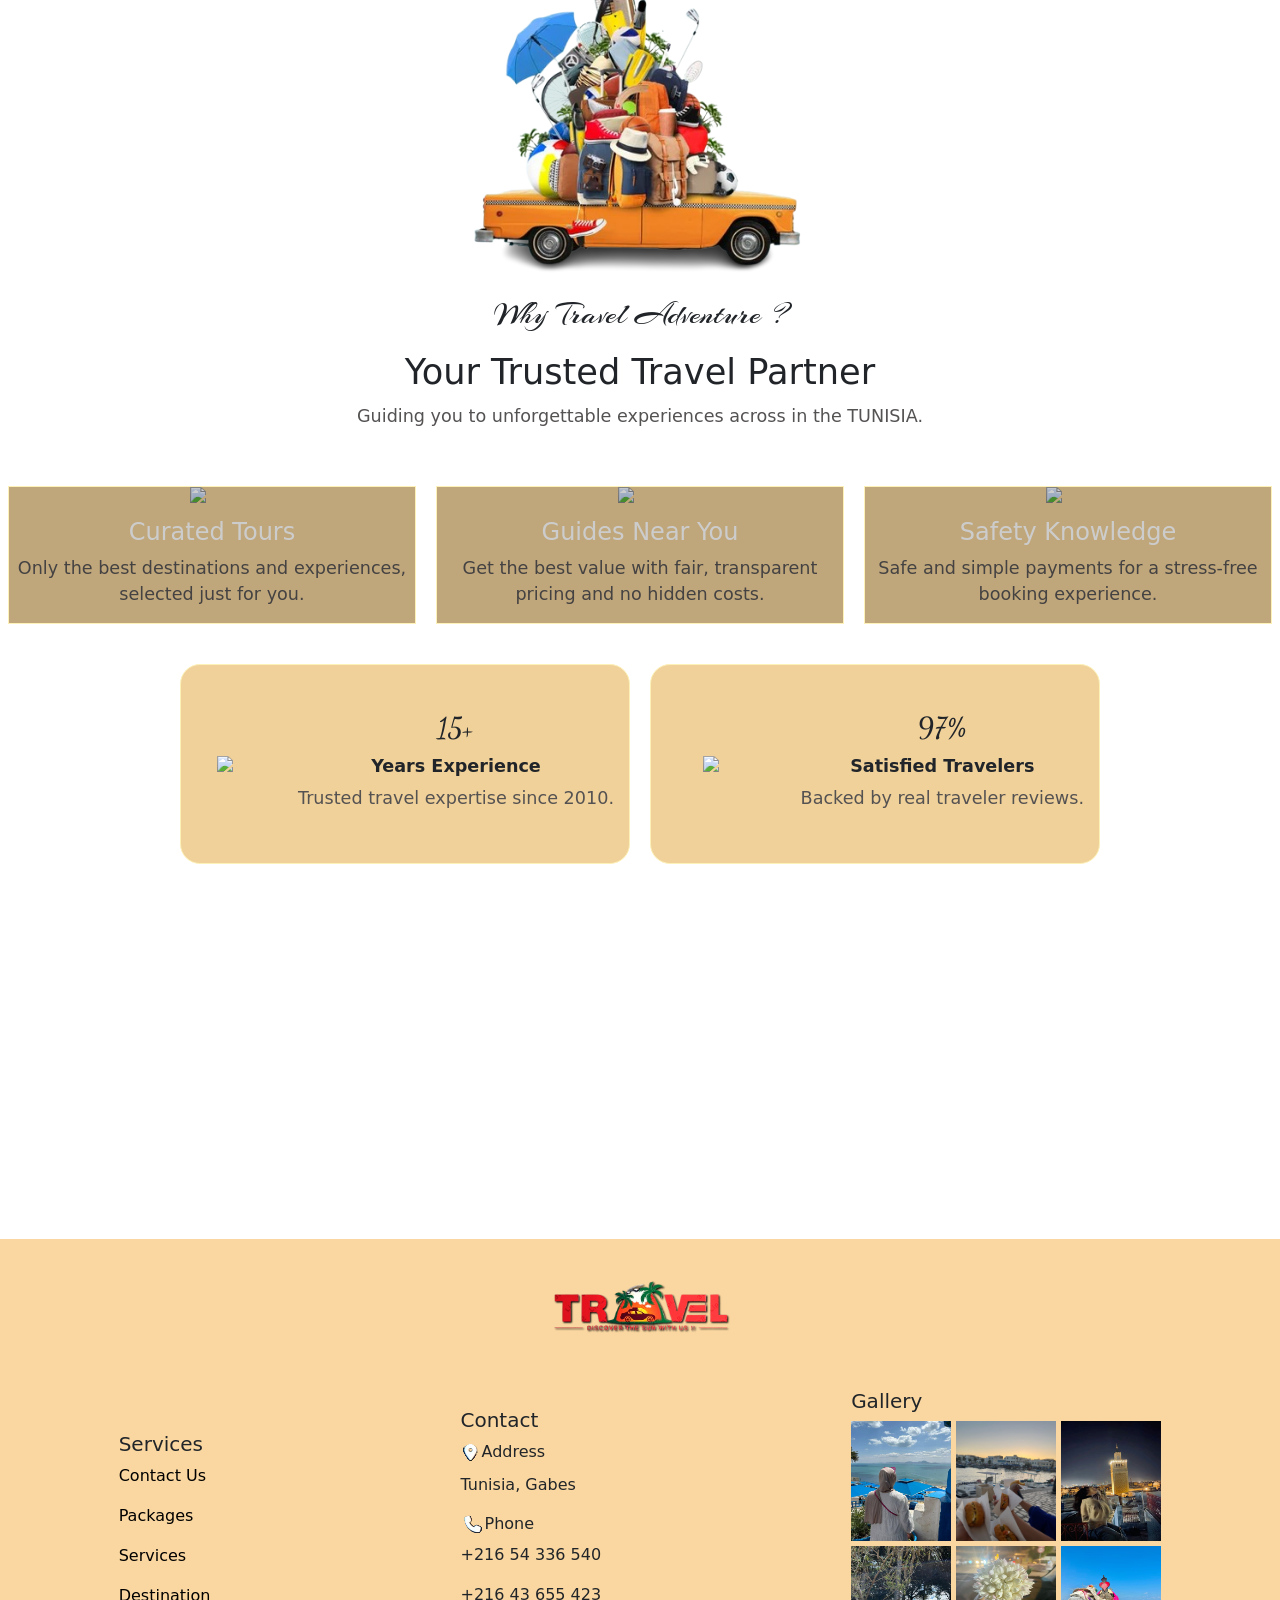
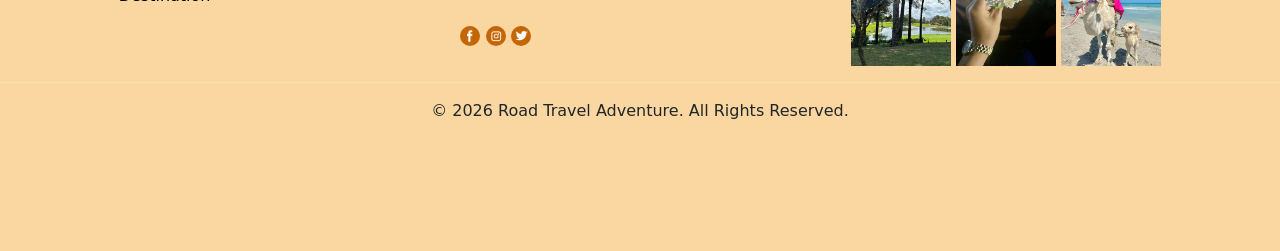
==== commit ea3ee501: "commit 1est" ====
--- a/index.html
+++ b/index.html
@@ -103,7 +103,7 @@
     <div class="content">
       <h2>City Tour in Tunisia</h2>
       <p>Just Beautiful</p>
-      <button class="btn-book">BOOK NOW</button>
+      <a href="index2.html"class="btn-book">BOOK NOW</a>
     </div>
   </div>
 
@@ -168,16 +168,6 @@
   
 
 </section> 
-
-
-
-
-
-
-<script src="./script.js"></script>
-<script src="/cardscript.js"></script>
-
-
 
 
 
@@ -216,9 +206,14 @@
         </div>
     </div>
     <hr class="border-light" id="hr">
-    <p class="text-center" id="p">© 2026 Wanderlust Travel. All rights reserved.</p>
+    <p class="text-center" id="p">© 2026 road travel adventure. All rights reserved.</p>
 
 </footer>
+
+
+<script src="./script.js"></script>
+<script src="/cardscript.js"></script>
+
 </body>
 </html>
 
--- a/style.css
+++ b/style.css
@@ -547,6 +547,7 @@
     background-color: #FAD7A0;
     height: 68vh;
     text-transform: capitalize;
+    margin-top: 200px;
 }
 .logo{
     display: flex;
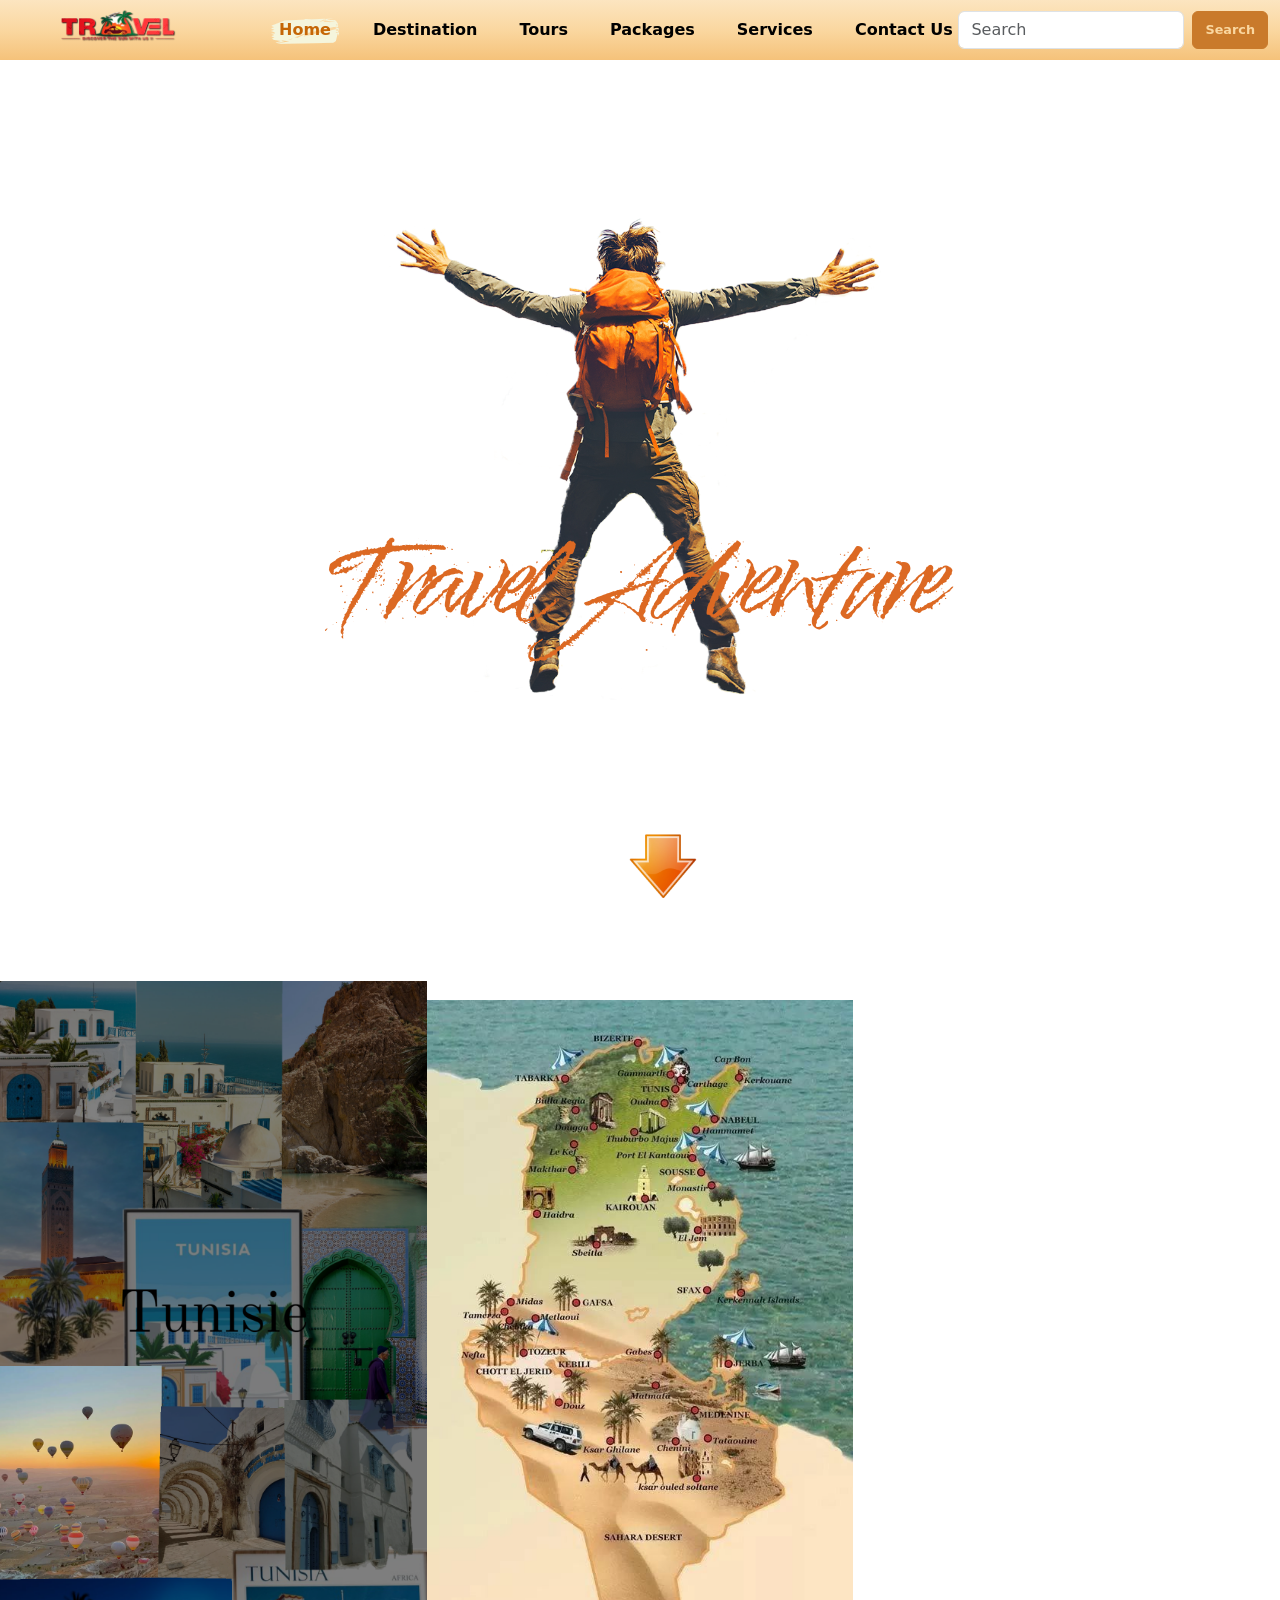
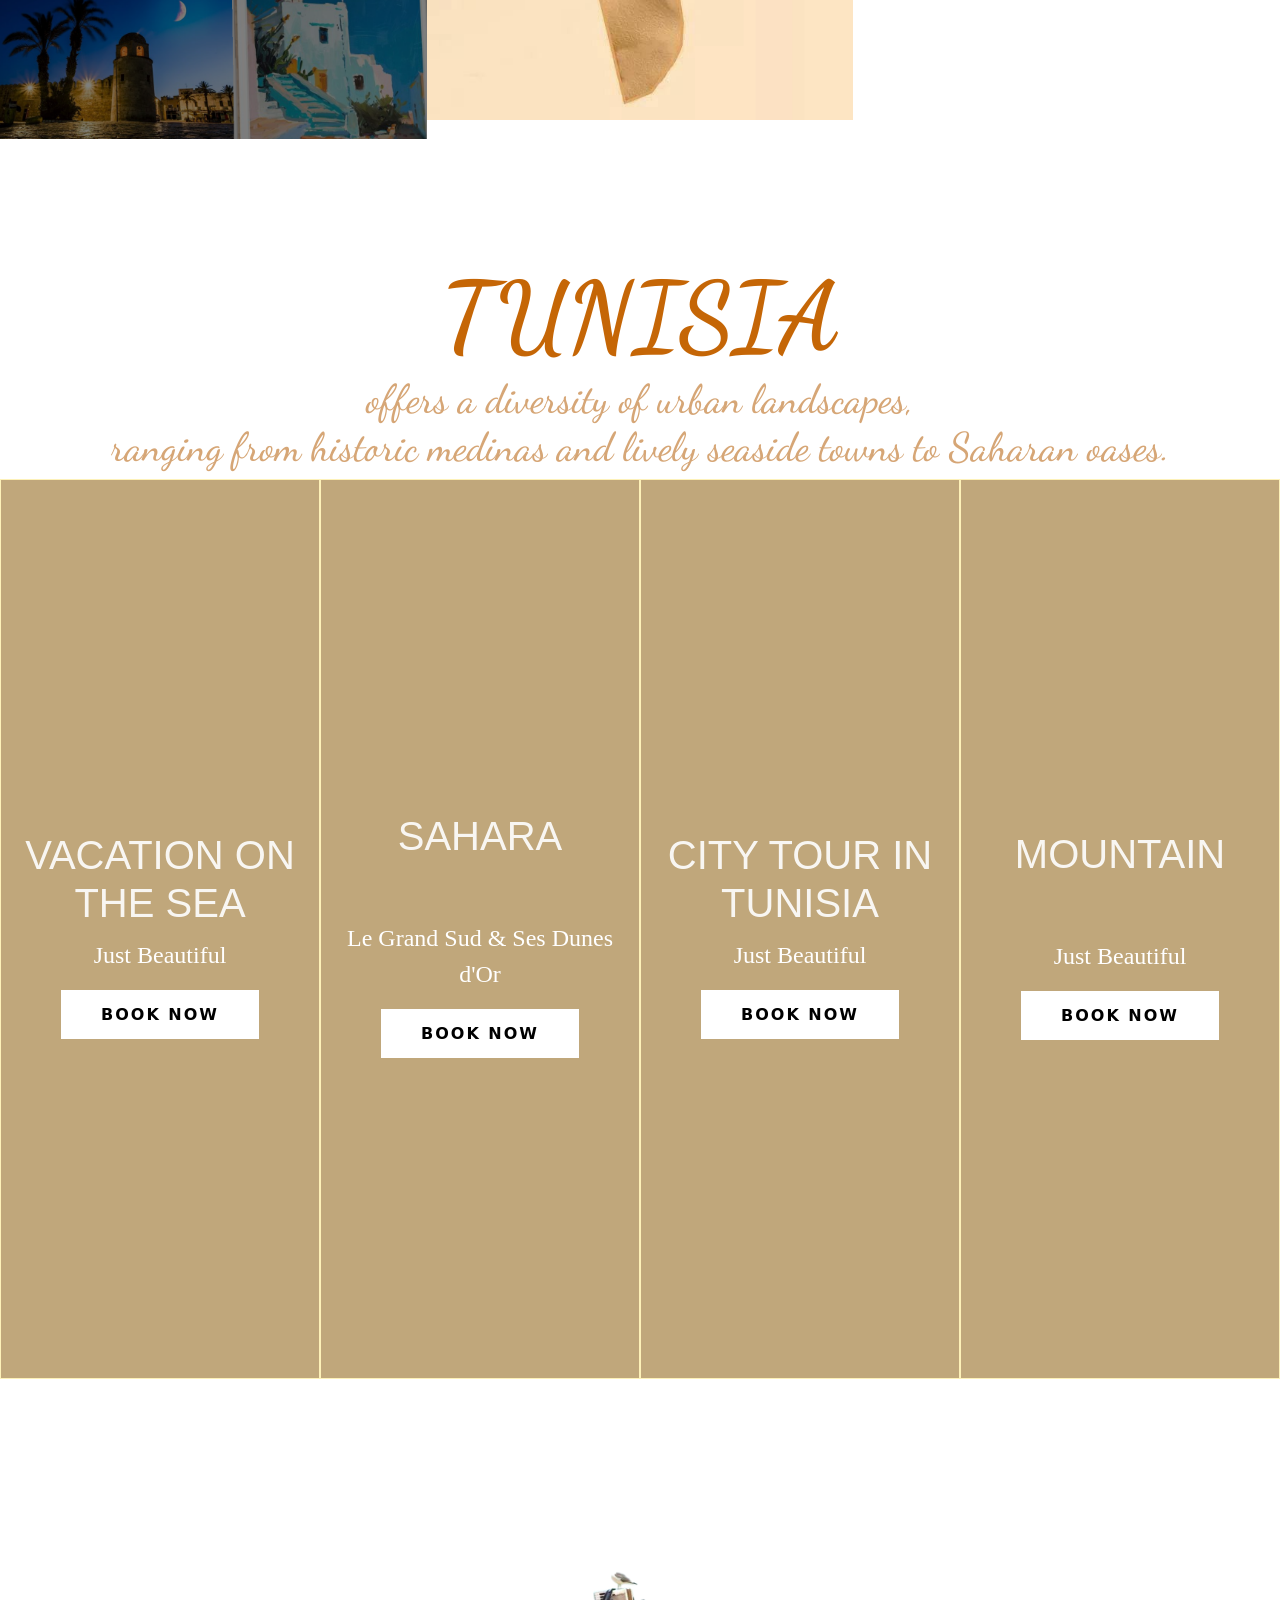
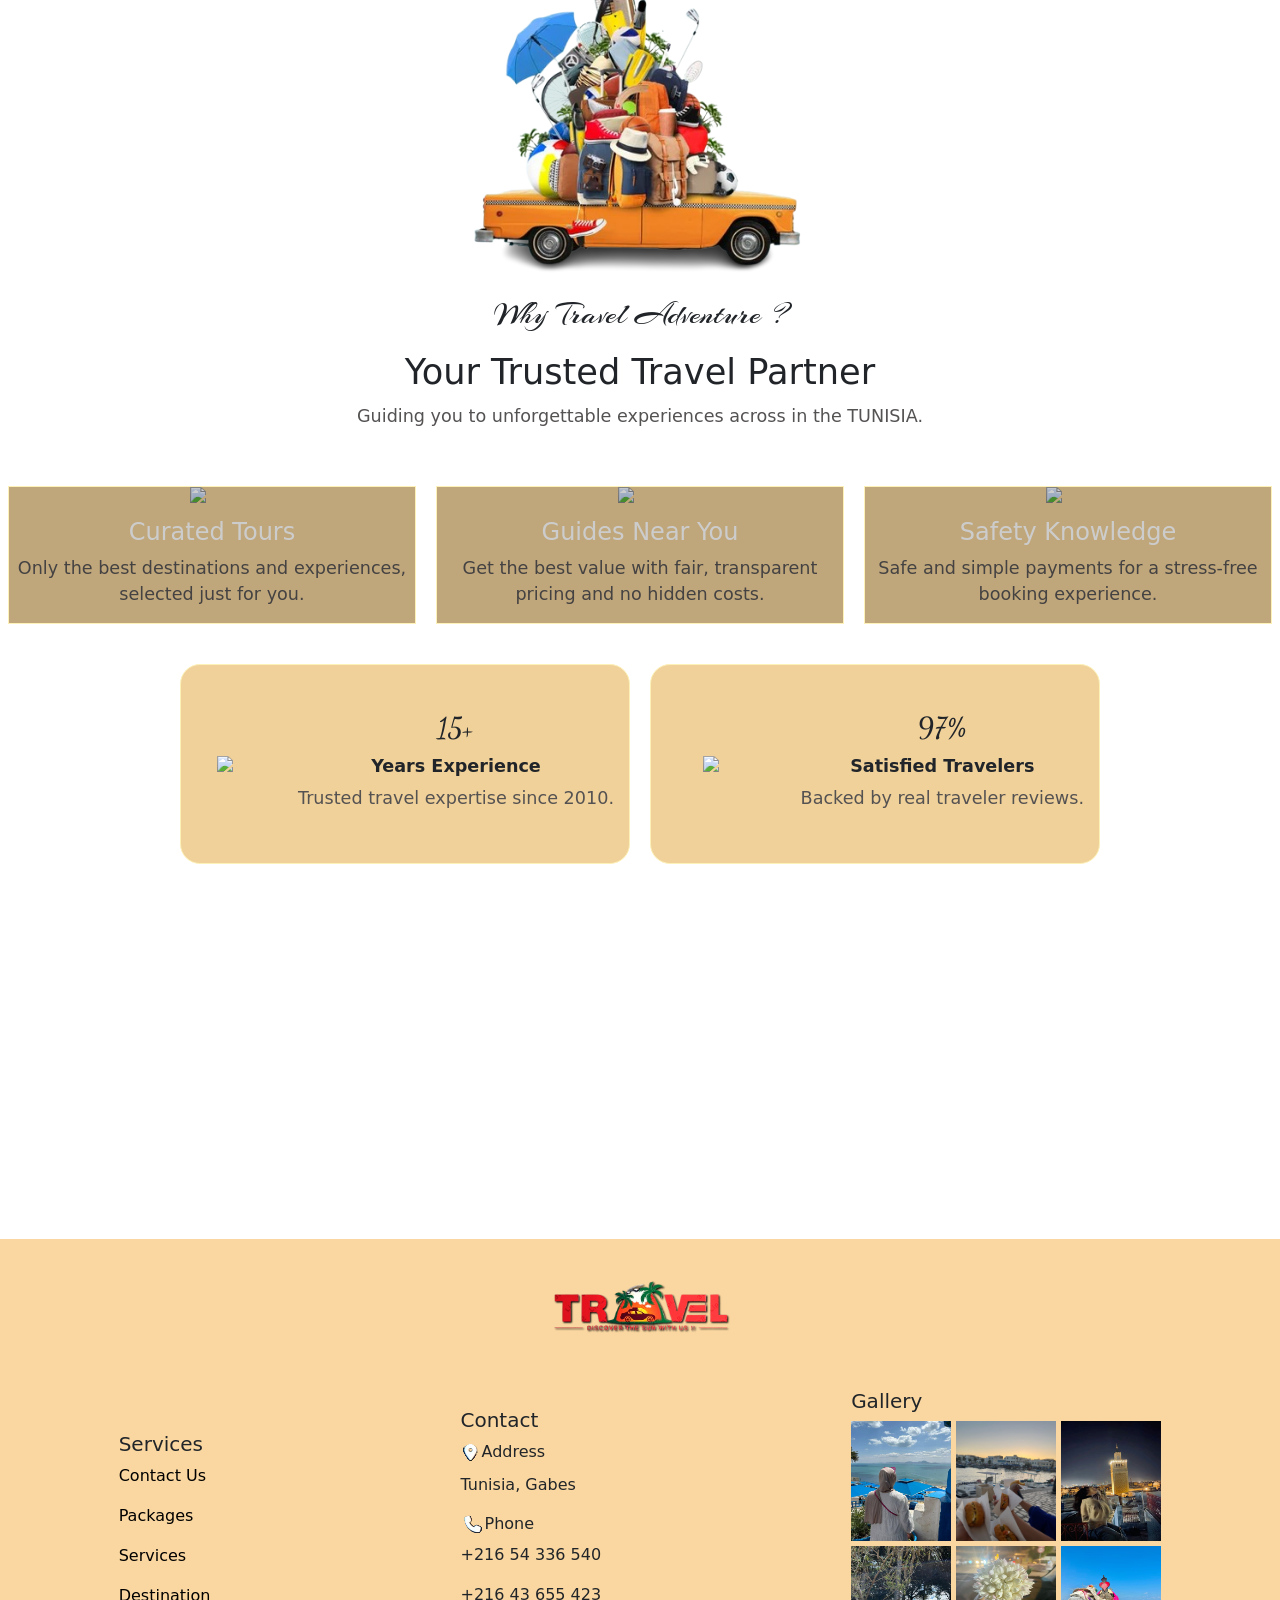
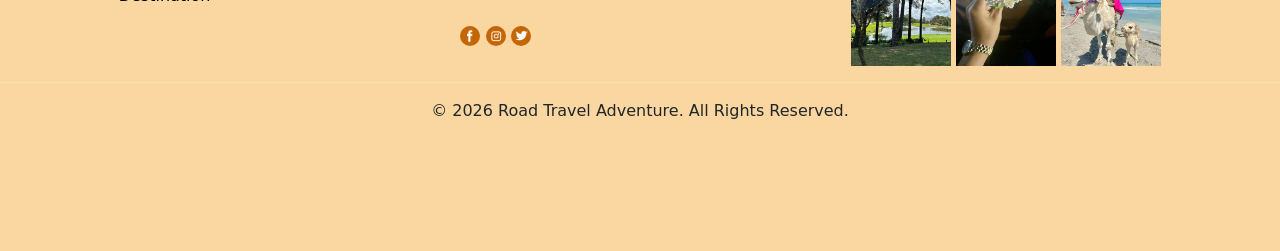
==== commit 94abf357: "commit modif" ====
--- a/index.html
+++ b/index.html
@@ -85,7 +85,7 @@
     <div class="content">
       <h2>Vacation on The Sea</h2>
       <p>Just Beautiful</p>
-      <button class="btn-book">BOOK NOW</button>
+      <a href="cards.html"class="btn-book">BOOK NOW</a>
     </div>
   </div>
 
@@ -94,7 +94,7 @@
     <div class="content">
       <h2 id="id2">SAHARA</h2>
       <p>Le Grand Sud & Ses Dunes d'Or</p>
-      <a href="sahara.html" class="btn-book">BOOK NOW</a>
+      <a href="cards.html" class="btn-book">BOOK NOW</a>
     </div>
   </div>
 
@@ -103,7 +103,7 @@
     <div class="content">
       <h2>City Tour in Tunisia</h2>
       <p>Just Beautiful</p>
-      <a href="index2.html"class="btn-book">BOOK NOW</a>
+      <a href="cards.html"class="btn-book">BOOK NOW</a>
     </div>
   </div>
 
@@ -112,7 +112,7 @@
     <div class="content">
       <h2 id="id4">MOUNTAIN</h2>
       <p>Just Beautiful</p>
-      <button class="btn-book">BOOK NOW</button>
+      <a href="cards.html"class="btn-book">BOOK NOW</a>
     </div>
   </div>
 </section>
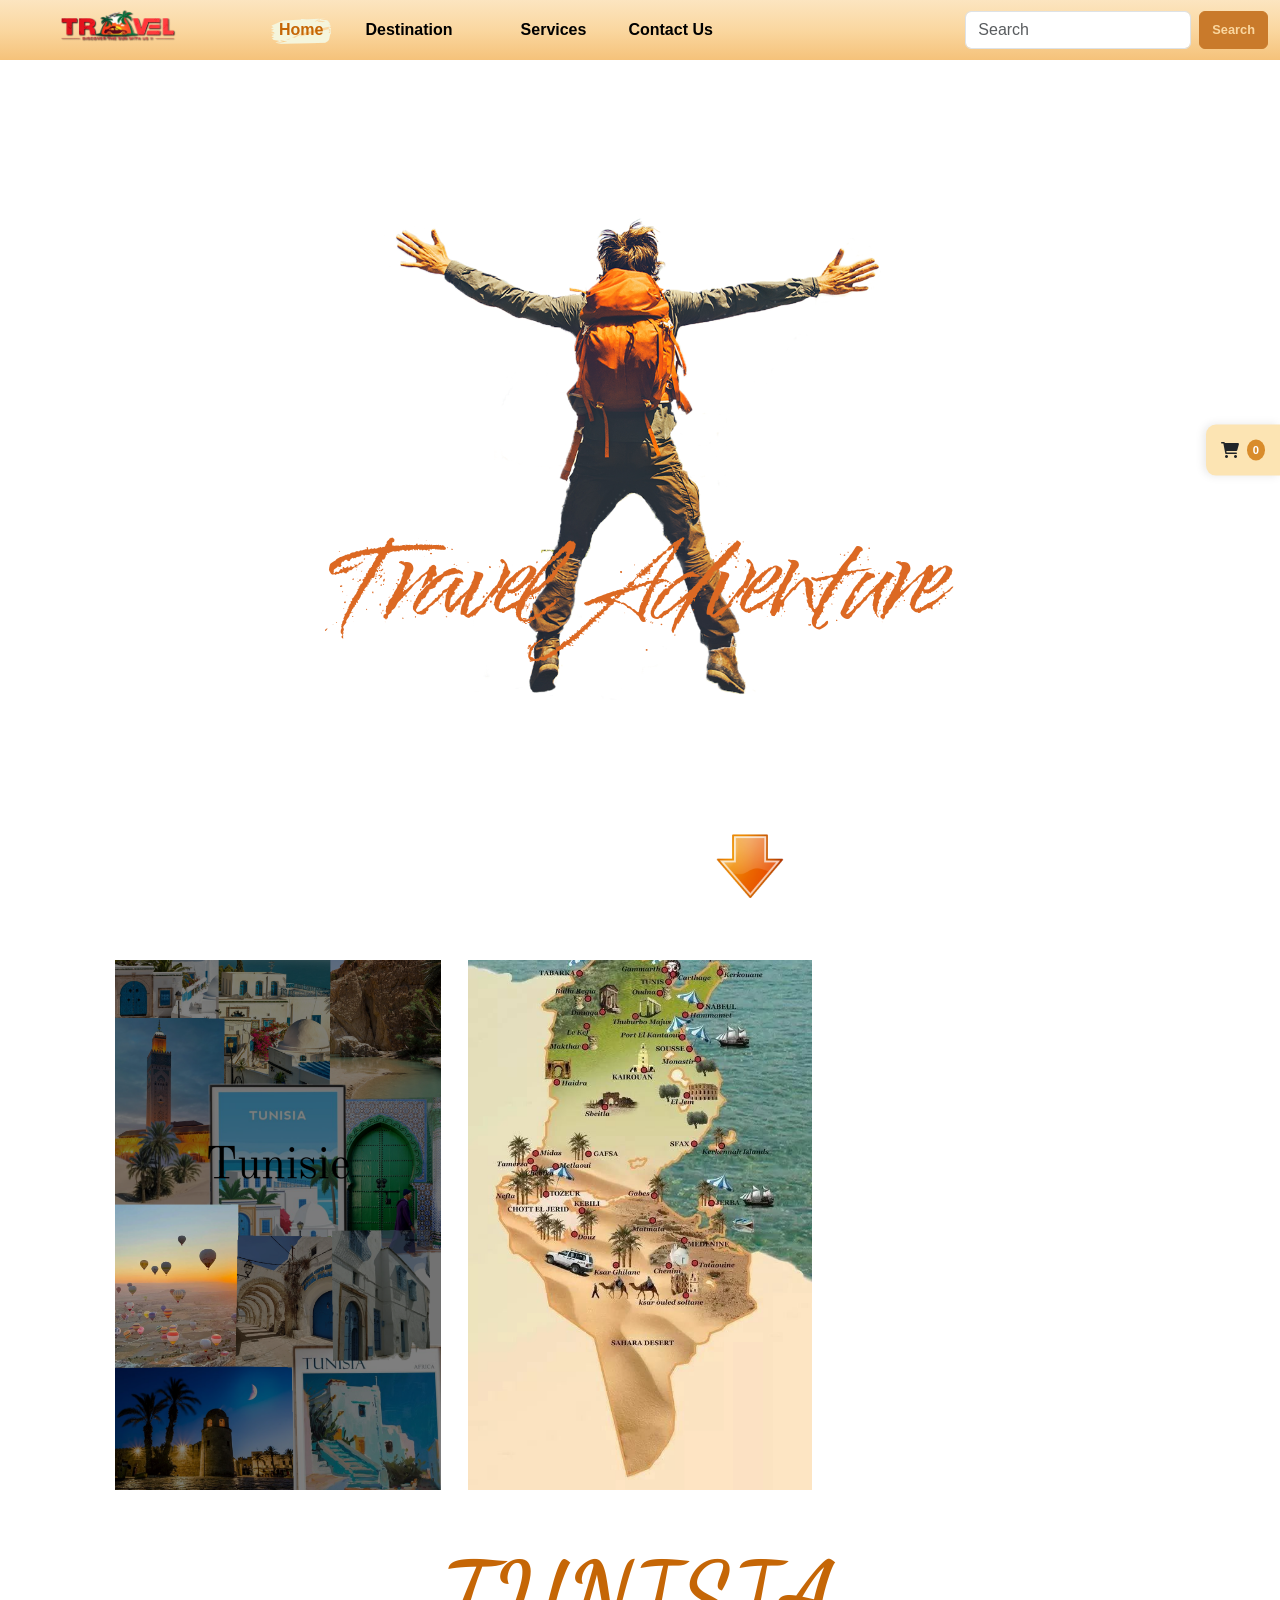
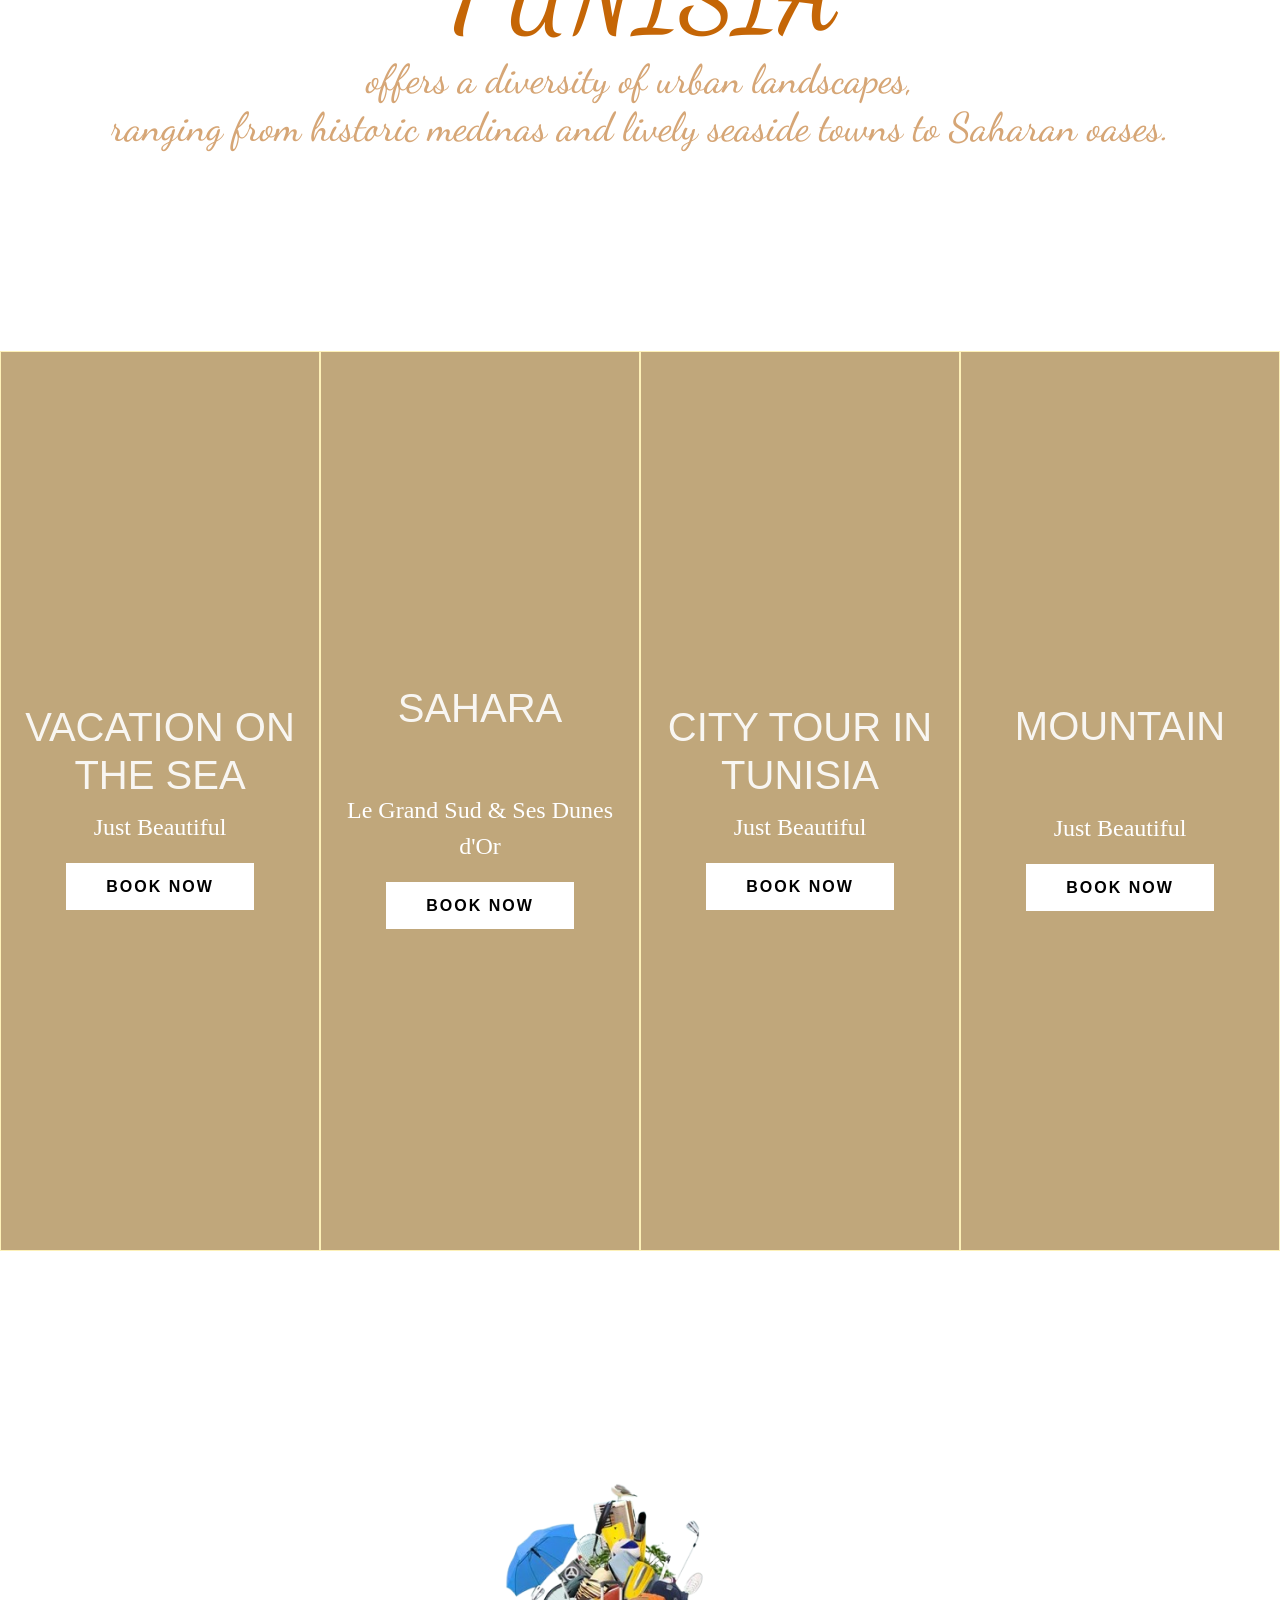
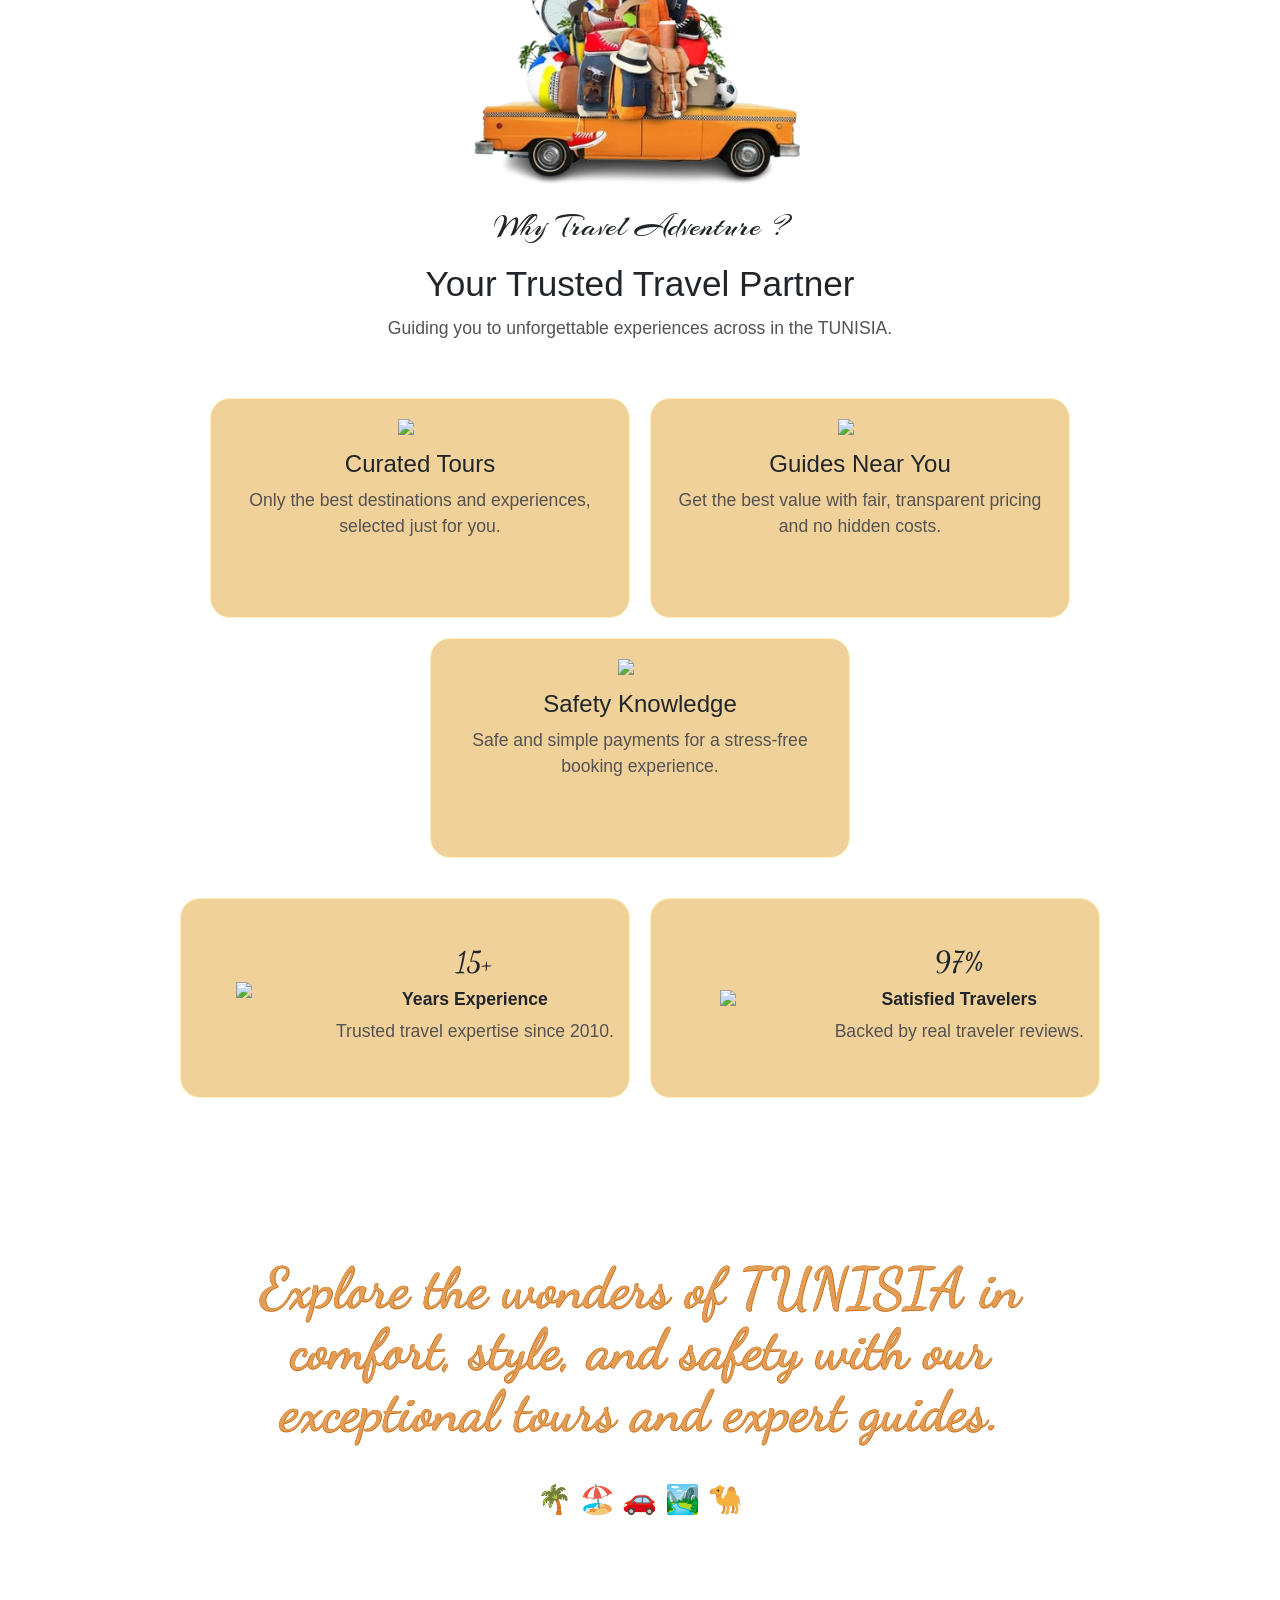
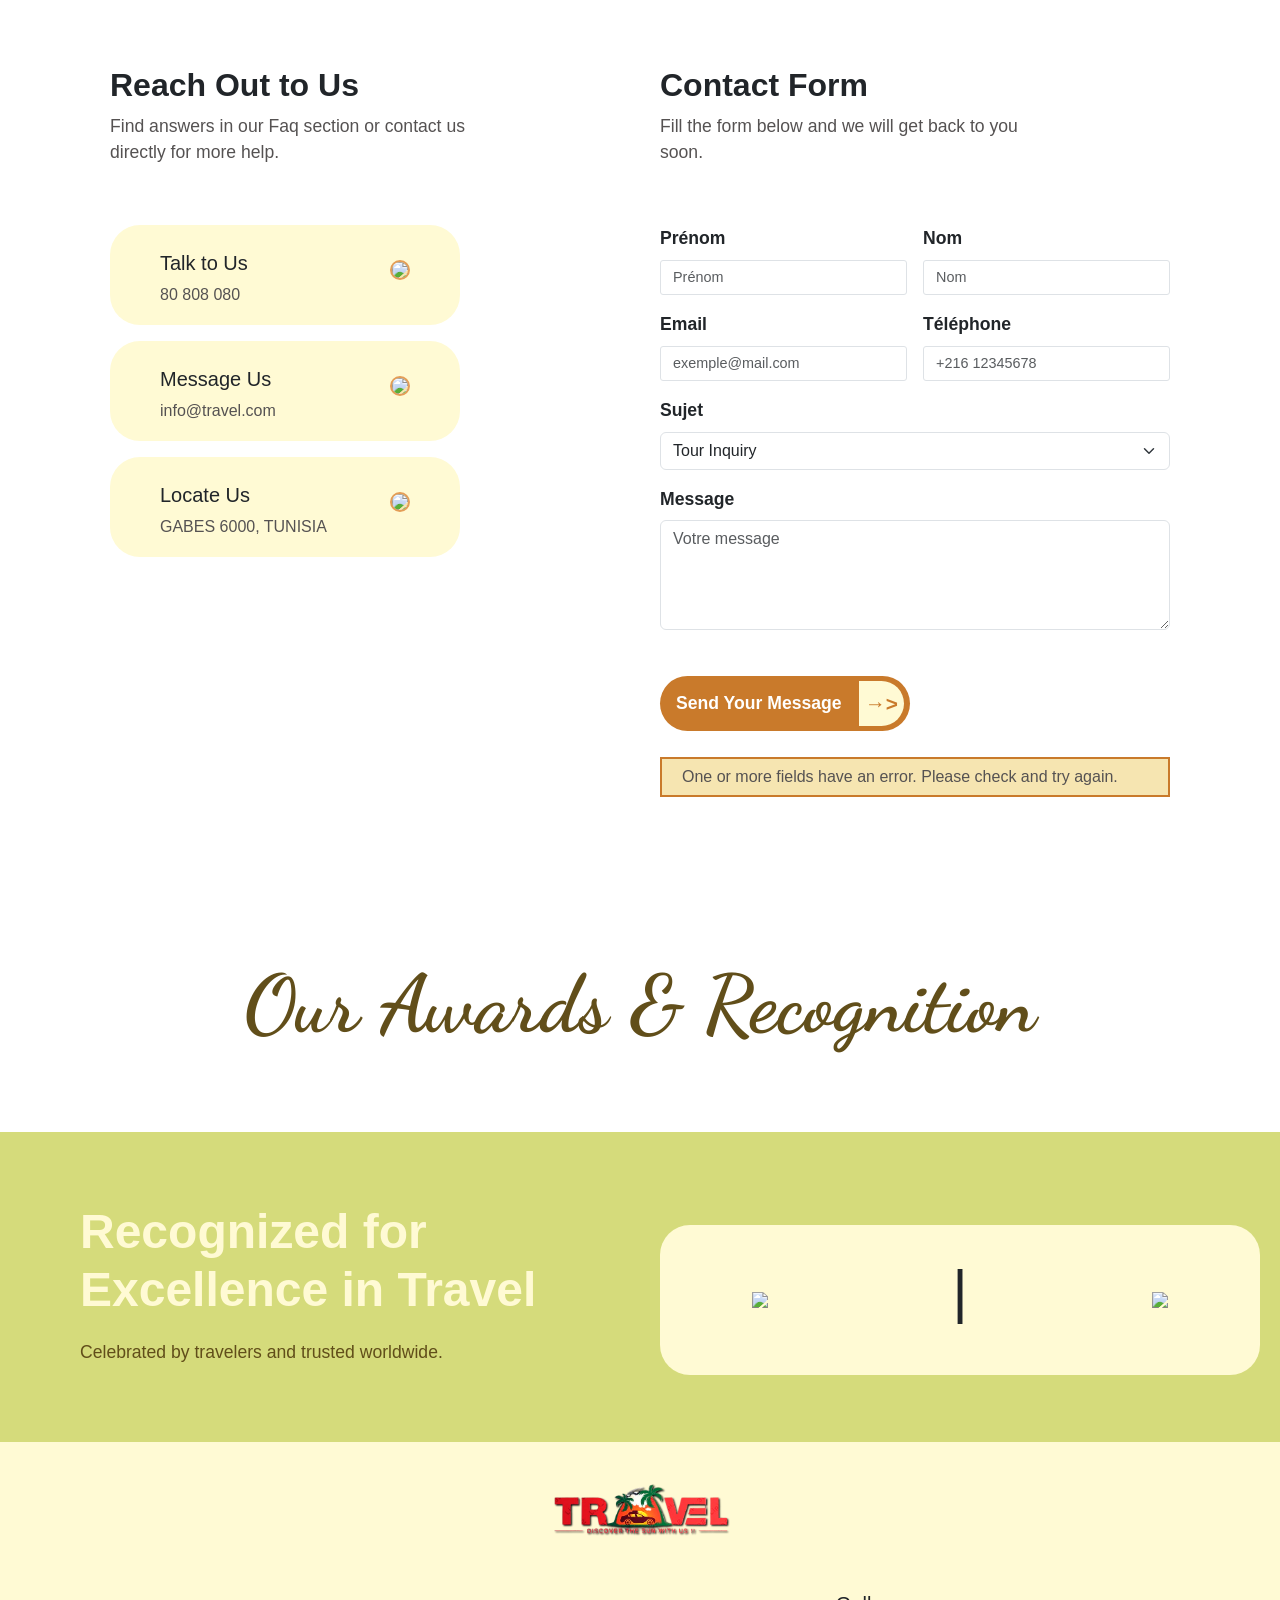
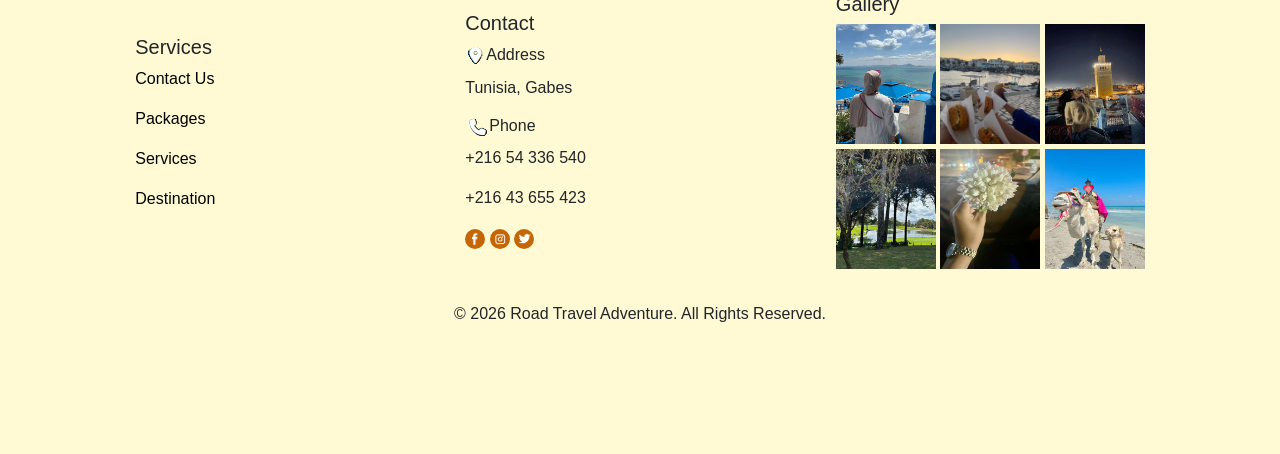
==== commit 8cfe100d: "commit end" ====
--- a/index.html
+++ b/index.html
@@ -7,8 +7,11 @@
     <link rel="icon" href="./images/icon2.png" type="image/x-icon"/>
     <link href="https://cdn.jsdelivr.net/npm/bootstrap@5.3.8/dist/css/bootstrap.min.css" rel="stylesheet" integrity="sha384-sRIl4kxILFvY47J16cr9ZwB07vP4J8+LH7qKQnuqkuIAvNWLzeN8tE5YBujZqJLB" crossorigin="anonymous">
     <script src="https://cdn.jsdelivr.net/npm/bootstrap@5.3.8/dist/js/bootstrap.bundle.min.js" integrity="sha384-FKyoEForCGlyvwx9Hj09JcYn3nv7wiPVlz7YYwJrWVcXK/BmnVDxM+D2scQbITxI" crossorigin="anonymous"></script>
-    <link rel="stylesheet" href="./style.css">
-    <link rel="stylesheet" href="./cardstyle.css">
+    <link rel="stylesheet" href="style.css">
+    <link rel="stylesheet" href="sahara.css">
+    <link rel="stylesheet" href="cardstyle.css">
+    <link rel="stylesheet" href="https://cdnjs.cloudflare.com/ajax/libs/font-awesome/6.0.0-beta3/css/all.min.css">
+
      
 
 </head>
@@ -25,19 +28,19 @@
           <a class="nav-link active" aria-current="page" href="#">Home</a>
         </li>
         <li class="nav-item">
-          <a class="nav-link" href="#">Destination</a>
-        </li>
-        <li class="nav-item">
-          <a class="nav-link" href="#">Tours</a>
+          <a class="nav-link" href="cards.html">Destination</a>
+        </li>
+        <li class="nav-item">
+          <!-- <a class="nav-link" href="#">Tours</a>
         </li>
         <li class="nav-item">
           <a class="nav-link" href="#">Packages</a>
-        </li>
-        <li class="nav-item">
-          <a class="nav-link" href="#">Services</a>
-        </li>
-        <li class="nav-item">
-          <a class="nav-link" href="#">Contact Us</a>
+        </li> -->
+        <li class="nav-item">
+          <a class="nav-link" href="#identification1">Services</a>
+        </li>
+        <li class="nav-item">
+          <a class="nav-link" href="#destination2">Contact Us</a>
         </li>
       </ul>
       <form class="d-flex" role="search">
@@ -79,7 +82,7 @@
 </div>
 </section>
 
-<section class="hero-container">
+<section class="hero-container" id="zahra" >
   <div class="card"
     style="background-image: url('https://images.unsplash.com/photo-1507525428034-b723cf961d3e?q=80&w=2073&auto=format&fit=crop');">
     <div class="content">
@@ -117,7 +120,7 @@
   </div>
 </section>
 
-<section class="section3">
+<section class="section3" id="identification1">
   <div class="image">
     <img src="./images/vacance.png">
     <div class="continue">
@@ -126,25 +129,25 @@
       <p> Guiding you to unforgettable experiences across in the TUNISIA. </p>
 
     <div class="row cards">
-      <div class="col-lg-4 col-md-6 col-sm-12 card">
-        <img src="https://25.lixela.com/newwp/aventour/wp-content/uploads/2026/01/icon-9.png" id="iconcards1">
+      <div class="col-lg-4 col-md-6 col-sm-12 ilef">
+        <img src="https://25.lixela.com/newwp/aventour/wp-content/uploads/2026/01/icon-9.png" id="ilef" id="iconcards1">
         <h4> Curated Tours </h4> 
         <p> Only the best destinations and experiences, selected just for you. </p>             
       </div>
-      <div class="col-lg-4 col-md-6 col-sm-12 card">
-        <img src="	https://25.lixela.com/newwp/aventour/wp-content/uploads/2026/01/icon-10.png" id="iconcards2">
+      <div class="col-lg-4 col-md-6 col-sm-12 ilef">
+        <img src="	https://25.lixela.com/newwp/aventour/wp-content/uploads/2026/01/icon-10.png" id="ilef" id="iconcards2">
         <h4> Guides Near You </h4> 
         <p> Get the best value with fair, transparent pricing and no hidden costs. </p>
       </div>
-      <div class="col-lg-4 col-md-6 col-sm-12 card">
-        <img src="https://25.lixela.com/newwp/aventour/wp-content/uploads/2026/01/icon-11.png" id="iconcards3">
+      <div class="col-lg-4 col-md-6 col-sm-12 ilef">
+        <img src="https://25.lixela.com/newwp/aventour/wp-content/uploads/2026/01/icon-11.png"id="ilef" id="iconcards3">
         <h4> Safety Knowledge </h4> 
         <p> Safe and simple payments for a stress-free booking experience. </p>      
       </div>
     </div>
     <div class="row part2">
       <div class="col-lg-6 col-md-6 col-sm-12 parcard">
-        <img src="https://25.lixela.com/newwp/aventour/wp-content/uploads/2026/01/icon-12.png" id="iconPart2">
+        <img src="https://25.lixela.com/newwp/aventour/wp-content/uploads/2026/01/icon-12.png" id="ilef" id="iconPart2">
         <div class="continue2">
           <h3> 15+ </h3> 
           <h4> Years Experience </h4> 
@@ -165,13 +168,139 @@
     </div>
     
   </div>
-  
-
 </section> 
-
-
-
-<footer>
+  <!-- pannier -->
+    <div class="cart-floater" id="openCart">
+        <i class="fas fa-shopping-cart"></i>
+        <span class="cart-badge" id="cartBadge">0</span>
+    </div>
+
+    <div class="cart-drawer" id="cartDrawer">
+        <div class="cart-header">
+            <h3>My Cart</h3>
+            <span class="close-cart" id="closeCart">&times;</span>
+        </div>
+        <div class="cart-items-container" id="cartItemsContainer">
+            <div class="empty-cart-msg">Your cart is empty.</div>
+        </div>
+        <div class="cart-footer">
+            <div class="total">Total: <span id="totalPrice">0</span> €</div>
+            <button class="btn-checkout" id="checkoutBtn">Confirm booking</button>
+        </div>
+    </div>
+    <section class="section4" id="destination2">
+  <div>
+    <h1> Explore the wonders of TUNISIA in <br> comfort, style, and safety with our <br> exceptional tours and expert guides. </h1>
+    <h3>🌴 🏖️ 🚗  🏞️ 🐪</h3>
+  </div>
+  <div class="container parent">
+    <div class="row contparent" >
+      <!-- Partie gauche : Contact info -->
+      <div class="col-lg-6 col-md-6 col-sm-12 gauche">
+        <h4>Reach Out to Us</h4>
+        <p>Find answers in our Faq section or contact us directly for more help.</p>
+        <div class="contact-info">
+          <div class="mb-3 contactItem">
+            <div class="text">
+              <h5>Talk to Us</h5>
+              <p>80 808 080</p>
+            </div>
+            <img src="https://25.lixela.com/newwp/aventour/wp-content/uploads/2025/12/icon-20.png" id="iconText">
+          </div>
+          <div class="mb-3 contactItem">
+            <div class="text">
+              <h5>Message Us</h5>
+              <p>info@travel.com</p>
+            </div>
+            <img src="  https://25.lixela.com/newwp/aventour/wp-content/uploads/2025/12/icon-21.png" id="iconText">
+          </div>
+          <div class="mb-3 contactItem">
+            <div class="text">
+              <h5>Locate Us</h5>
+              <p>GABES 6000, TUNISIA</p>
+            </div>
+            <img src="  https://25.lixela.com/newwp/aventour/wp-content/uploads/2025/12/icon-22.png" id="iconText">
+          </div>
+        </div>
+      </div>
+
+      <!-- Partie droite : Formulaire -->
+      <div class="col-lg-6 col-md-6 col-sm-12 droite">
+        <h4>Contact Form</h4>
+        <p>Fill the form below and we will get back to you soon.</p>
+        <form>
+          <div class="row g-3">
+            <div class="col-md-6 form">
+              <label for="firstName" class="form-label">Prénom</label>
+              <input type="text" class="form-control" id="firstName" placeholder="Prénom" required>
+            </div>
+
+            <div class="col-md-6 form">
+              <label for="lastName" class="form-label">Nom</label>
+              <input type="text" class="form-control" id="lastName" placeholder="Nom" required>
+            </div>
+
+            <div class="col-md-6 form">
+              <label for="email" class="form-label">Email</label>
+              <input type="email" class="form-control" id="email" placeholder="exemple@mail.com" required>
+            </div>
+
+            <div class="col-md-6 form">
+              <label for="phone" class="form-label">Téléphone</label>
+              <input type="tel" class="form-control" id="phone" placeholder="+216 12345678" required>
+            </div>
+
+            <div class="col-12 form">
+              <label for="subject" class="form-label">Sujet</label>
+              <select class="form-select" id="subject" required>
+                <option value="" selected disabled>Tour Inquiry</option>
+                <option value="Vacation on the sea">Vacation On The Sea</option>
+                <option value="Sahara">Sahara</option>
+                <option value="City Tour in TUNISIA">City Tour in TUNISIA</option>
+                <option value="Mountain">Mountain</option>
+                <option value="Autre">Autre</option>
+              </select>
+            </div>
+
+            <div class="col-12 form">
+              <label for="message" class="form-label">Message</label>
+              <textarea class="form-control" id="message" rows="4" placeholder="Votre message" required></textarea>
+            </div>
+
+            <div class="col-12 text-center">
+              <button type="submit" class="btn btn-primary btn-lg btnM">Send Your Message <span class="flecheM"> →></span></button>
+            </div>
+            <div class="erreur">
+              <p> One or more fields have an error. Please check and try again. </p>
+            </div>
+          </div>
+        </form>
+      </div>
+    </div>
+  </div>
+</section>
+
+<!-- section 5 -->
+<section>
+    <div class="separation">
+       <h1> Our Awards & Recognition </h>
+    </div class="row">
+    <div class="section5">
+    <div class="col-lg-6 col-md-6 col-sm-12 excelTravel1">
+    <h2>Recognized for Excellence in Travel</h2>
+    <p>Celebrated by travelers and trusted worldwide.</p>
+  </div>
+
+  <div class="col-lg-6 col-md-6 col-sm-12 excelTravel2">
+    <img src="https://25.lixela.com/newwp/aventour/wp-content/uploads/2025/12/award-1.png">
+    <p> | </p>
+    <img src="https://25.lixela.com/newwp/aventour/wp-content/uploads/2025/12/award-2.png">
+  </div>
+  </div>
+</section>
+
+
+<footer class="foooter">
     <div class="logo">
         <img src="images/icon2.png" alt="">
     </div>
@@ -213,6 +342,9 @@
 
 <script src="./script.js"></script>
 <script src="/cardscript.js"></script>
+<script src="sahara.js"></script>
+<script src="https://cdn.jsdelivr.net/npm/bootstrap@5.3.8/dist/js/bootstrap.bundle.min.js"></script>
+
 
 </body>
 </html>
--- a/style.css
+++ b/style.css
@@ -204,6 +204,7 @@
     display: flex;
     justify-content: center;
     margin:-130px 0px 0px 657px;
+    right: -87px;
     animation: upDown 2s ease-in-out infinite; /* plus lent */
 }
 
@@ -214,210 +215,6 @@
   100% { transform: translateY(0); }
 }
 
-.img-fluid {
-  width: 100%;
-  height: 900px;
-  object-fit: contain;
-}
-
-#img2 {
-  height: 800px;
-  margin: 50px 0px;
-}
-
-.img-box {
-  transition: transform 0.3s, box-shadow 0.3s;
-  cursor: pointer;
-}
-
-.img-box:hover{
-    transform: translateY(20px);
-    box-shadow: 0 0px 0px rgba(206, 195, 195, 0.507);
-    opacity: 0.4;
-}
-
-.section2 h1{
-  text-align: center;
-  font-family: "Dancing Script", cursive;
-  color: #d6a676;
-  margin-top: 50px;
-}
-
-.spanTunisia {
-  color: #c56606;
-  font-size: 6rem;
-  font-weight: 700;
-}
-
-/* .section3 {
-  background-image: url(https://i.pinimg.com/1200x/16/54/f3/1654f3b56d1a7041bb1816426c31cdbe.jpg);
-  background-repeat: no-repeat;
-  background-size: cover;
-  height: 800px;
-  margin-top: 90px;
-  position: relative;
-}
-.image img{
-  width: 600px;
-  height: 350px;
-  margin: 206px 0px -64px -36px;
-}
-
-.continue h5{
-  display: flex;
-  justify-content: flex-end;
-}
-
-.continue {
-  
-  display: flex;
-  flex-direction: column;
-  align-items: center;
-  justify-content: flex-start;
-  margin-top: -423px;
-  
-}
-
-.continue h5{
-  margin-left: -100px;
-  font-family: "Arizonia", cursive;
-  font-size: 2rem;
-  font-weight: 400;
-}  
-
-.continue h3{
-  margin-left: 19px;
-  font-size: 2.1rem;
-  font-weight: 500;
-}
-
-.continue p{
-  margin-left: 156px;
-  color: rgb(85, 82, 82);
-  font-size: 1.2rem;
-  font-weight: 400;
-} 
-
-.cards{
-    display: flex;
-    flex-direction: row;
-    justify-content: space-between;
-    width: 60%;
-    margin: 30px -531px 0px -153px;
-}
-
-.card {
-  margin-left: 20px;
-  height: 280px;
-  border-radius: 20px;
-  background-color: #f0d19a;
-  border: 1.5px solid #FDF1B8;
-}
-
-.card:hover {
-  border: 1.5px solid #a07154 ;
-}
-
-#iconcards1 {
-  width: 45px;
-  height: 45px;
-  margin: 25px 0px 0px 25px;
-}
-
-#iconcards2 {
-  width: 38px;
-  height: 45px;
-  margin: 25px 0px 0px 25px;
-}
-
-#iconcards3 {
-  width: 42px;
-  height: 45px;
-  margin: 25px 0px 0px 25px;
-}
-
-.card h4 {
-  margin: 30px 20px 30px 25px;
-  font-size: 1.2rem;
-  font-weight: 650;
-}
-
-.card p {
-  margin: 0px 11px 0px 27px;
-  font-size: 1.1rem;
-  font-weight: 400;
-}
-
-#iconPart2 {
-  width: 45px;
-  height: 48px;
-  margin: 25px 0px 0px 25px;
-}
-
-.part2{
-    display: flex;
-    flex-direction: row;
-    justify-content: space-between;
-    width: 60%;
-    margin: 30px -531px 0px -153px;
-}
-
-.parcard {
-  margin-left: 20px;
-  margin-right: 20px;
-  height: 180px;
-  border-radius: 20px;
-  background-color: #f0d19a;
-  border: 1.5px solid #FDF1B8;
-}
-
-.parcard:hover {
-  border: 1.5px solid #a07154;
-}
-
-.continue2 {
-  width: 90%;
-  display: flex;
-  flex-direction: row;
-  flex-wrap: wrap;
-  justify-content: center;
-
-}
-.continue2 h3 {
-  font-family: "Dancing Script", cursive;
-  margin: -45px 155px 0px 37px;
-  font-size: 2rem;
-}
-
-.continue2 h4 {
-  margin: 10px 87px 15px 82px;
-  font-size: 1.2rem;
-  font-weight: 650;
-}
-
-.continue2 p {
-  margin: 0px -113px 0px 0px;
-  font-size: 1.1rem;
-  font-weight: 400;
-}
-
-.continue3 h3 {
-  font-family: "Dancing Script", cursive;
-  margin: -45px 155px 0px 104px;
-  font-size: 2rem;
-}
-
-.continue3 h4 {
-  margin: 15px 52px 15px 109px;
-  font-size: 1.2rem;
-  font-weight: 650;
-}
-
-.continue3 p {
-  margin: 0px -15px 0px 109px;
-  font-size: 1.1rem;
-  font-weight: 400;
-} */
 
 
 
@@ -427,9 +224,226 @@
   background-repeat: no-repeat;
   background-size: cover;
   min-height: 1170px;
-  margin-top: 90px;
   position: relative;
   padding: 60px 20px;
+  margin-top: 130px;
+}
+
+/* IMAGE */
+.image img {
+  width: 100%;
+  max-width: 500px;
+  display: block;
+  margin: 0 auto;
+}
+
+/* TEXT */
+.continue {
+  display: flex;
+  flex-direction: column;
+  align-items: center;
+  text-align: center;
+}
+
+.continue h5 {
+  font-family: "Arizonia", cursive;
+  font-size: 2rem;
+}
+
+.continue h3 {
+  font-size: 2.2rem;
+  margin: 10px 0;
+}
+
+.continue p {
+  color: rgb(85, 82, 82);
+  font-size: 1.1rem;
+  max-width: 600px;
+}
+
+/* CARDS */
+.cards {
+  display: flex;
+  gap: 20px;
+  margin-top: 40px;
+  flex-wrap: wrap;
+  justify-content: center;
+}
+
+.ilef{
+  width: 420px;
+  height: 220px;
+  padding: 20px;
+  border-radius: 20px;
+  background-color: #f0d19a !important;
+  border: 1.5px solid #FDF1B8;
+  transition: 0.3s;
+  text-align: center;
+  overflow: hidden;
+  
+}
+
+.ilef:hover {
+  border-color: #a07154;
+  transform: translateY(-5px);
+}
+
+#ilef {
+  width: 45px;
+  margin-bottom: 15px;
+}
+
+/* PART 2 */
+.part2 {
+  display: flex;
+  gap: 20px;
+  margin-top: 40px;
+  flex-wrap: wrap;
+  justify-content: center;
+}
+
+.parcard {
+  display: flex;
+  align-items: center;
+  gap: 15px;
+  width: 450px;
+  height: 200px;
+  padding: 15px;
+  border-radius: 20px;
+  background-color: #f0d19a;
+  border: 1.5px solid #FDF1B8;
+  transition: 0.3s;
+}
+
+.parcard:hover {
+  border-color: #a07154;
+}
+
+.parcard img {
+  width: 45px;
+}
+
+.parcard h3 {
+  font-family: "Dancing Script", cursive;
+  font-size: 1.8rem;
+}
+
+.parcard h4 {
+  font-size: 1.1rem;
+  font-weight: 600;
+}
+
+.parcard p {
+  font-size: 1.1rem;
+}
+
+
+
+
+
+/* FOOTER */
+.foooter{
+    background-color: #fffad4;
+    height: 68vh;
+    text-transform: capitalize;
+    margin-top: 00px;
+}
+.logo{
+    display: flex;
+    justify-content: center;
+    align-items: center;
+}
+.logo img{
+    width: 200px;
+}
+.footer{
+    display: flex;
+    justify-content: center;
+    align-items: center;
+    gap: 250px;
+    
+}
+.service a{
+    color: black;
+    text-decoration: none;
+}
+
+#img{
+    width: 20px;
+    background-color: #c56606;
+    border-radius: 25px;
+}
+.gallery img{
+    width: 100px;
+    height: 120px;
+}
+#gallery{
+    margin-top: 5px;
+}
+
+
+
+/* section5 */
+
+/* separation */
+.separation h1{
+    text-align: center;
+    margin: 110px 0px 0px 0px;
+    color: #614E1A;
+    font-family: "Dancing Script", cursive;
+    font-size: 5rem;
+    font-weight: 1000;
+} 
+
+.section5 {
+    background-color: #d5db7b;
+    display: flex;
+    align-items: center;
+    justify-content: space-between;
+    margin: 80px 0px 0px 0px;
+    padding: 0px 40px 0px 80px;
+    height: 310px;
+}
+
+.excelTravel1 h2 {
+    text-align: left;
+    margin: 10px 120px 0px 0px;
+    color: #fffad4;
+    font-size: 3rem;
+    font-weight: 700;
+}
+
+.excelTravel1 p {
+    font-size: 1.1rem;
+    font-weight: 500;
+    color: #614E1A;
+    margin-top: 20px;
+}
+
+.excelTravel2 {
+    background-color: #fffad4;
+    width: 600px;
+    height: 150px;
+    margin: 25px 0px 0px 0px;
+    display: flex;
+    justify-content: space-around;
+    align-items: center;
+    border-radius: 30px;
+}
+
+.excelTravel2 p {
+    font-size: 60px;
+    font-weight:100;
+}
+/* SECTION */
+.section3 {
+  background-image: url(https://i.pinimg.com/1200x/16/54/f3/1654f3b56d1a7041bb1816426c31cdbe.jpg);
+  background-repeat: no-repeat;
+  background-size: cover;
+  min-height: 1170px;
+  position: relative;
+  padding: 60px 20px;
+  margin-top: 130px;
 }
 
 /* IMAGE */
@@ -533,7 +547,6 @@
   font-size: 1.1rem;
   font-weight: 600;
 }
-
 .parcard p {
   font-size: 1.1rem;
 }
@@ -542,42 +555,360 @@
 
 
 
-/* FOOTER */
-footer{
-    background-color: #FAD7A0;
-    height: 68vh;
-    text-transform: capitalize;
-    margin-top: 200px;
-}
-.logo{
-    display: flex;
-    justify-content: center;
-    align-items: center;
-}
-.logo img{
-    width: 200px;
-}
-.footer{
-    display: flex;
-    justify-content: center;
-    align-items: center;
-    gap: 250px;
-    
-}
-.service a{
-    color: black;
-    text-decoration: none;
-}
-
-#img{
-    width: 20px;
-    background-color: #c56606;
-    border-radius: 25px;
-}
-.gallery img{
-    width: 100px;
-    height: 120px;
-}
-#gallery{
-    margin-top: 5px;
+
+
+
+
+
+
+
+
+
+
+
+
+
+
+
+
+.img-fluid {
+  width: 90%;
+  height: 580px;
+  object-fit: contain;
+}
+
+.imagesList {
+  margin: 90px 0px 70px 0px;
+}
+/* 
+#img2 {
+  width: 580px;
+  height: 550px;
+  margin: 50px 0px;
+} */
+
+.img-box {
+  display: flex;
+  justify-content: space-around;
+  padding: 0px;  
+  transition: opacity 0.1s, box-shadow 0.3s;
+  cursor: pointer;
+}
+
+.img-box:hover{
+    /* transform: translateY(5px); */ 
+    transform: none !important; 
+    box-shadow: 0 0px 0px rgba(206, 195, 195, 0.507); 
+    opacity: 0.4;
+}
+
+#img1 {
+  margin: 0px -110px 0px 20px;
+}
+
+#img3 {
+  margin: 0px 0px 0px -128px;
+}
+
+.section2 h1{
+  text-align: center;
+  font-family: "Dancing Script", cursive;
+  color: #d6a676;
+  margin-top: 50px;
+}
+
+.spanTunisia {
+  color: #c56606;
+  font-size: 6rem;
+  font-weight: 700;
+}
+
+
+
+
+/* SECTION */
+.section3 {
+  background-image: url(https://i.pinimg.com/1200x/16/54/f3/1654f3b56d1a7041bb1816426c31cdbe.jpg);
+  background-repeat: no-repeat;
+  background-size: cover;
+  min-height: 1170px;
+  position: relative;
+  padding: 60px 20px;
+  margin-top: 130px;
+}
+
+/* IMAGE */
+.image img {
+  width: 100%;
+  max-width: 500px;
+  display: block;
+  margin: 0 auto;
+}
+
+/* TEXT */
+.continue {
+  display: flex;
+  flex-direction: column;
+  align-items: center;
+  text-align: center;
+}
+
+.continue h5 {
+  font-family: "Arizonia", cursive;
+  font-size: 2rem;
+}
+
+.continue h3 {
+  font-size: 2.2rem;
+  margin: 10px 0;
+}
+
+.continue p {
+  color: rgb(85, 82, 82);
+  font-size: 1.1rem;
+  max-width: 600px;
+}
+
+/* CARDS */
+.cards {
+  display: flex;
+  gap: 20px;
+  margin-top: 40px;
+  flex-wrap: wrap;
+  justify-content: center;
+}
+
+.card {
+  width: 420px;
+  height: 220px;
+  padding: 20px;
+  border-radius: 20px;
+  background-color: #f0d19a;
+  border: 1.5px solid #FDF1B8;
+  transition: 0.3s;
+  text-align: center;
+}
+
+.card:hover {
+  border-color: #a07154;
+  transform: translateY(-5px);
+}
+
+.card img {
+  width: 45px;
+  margin-bottom: 15px;
+}
+
+/* PART 2 */
+.part2 {
+  display: flex;
+  gap: 20px;
+  margin-top: 40px;
+  flex-wrap: wrap;
+  justify-content: center;
+}
+
+.parcard {
+  display: flex;
+  align-items: center;
+  gap: 15px;
+  width: 450px;
+  height: 200px;
+  padding: 15px;
+  border-radius: 20px;
+  background-color: #f0d19a;
+  border: 1.5px solid #FDF1B8;
+  transition: 0.3s;
+}
+
+.parcard:hover {
+  border-color: #a07154;
+}
+
+.parcard img {
+  width: 45px;
+}
+
+.parcard h3 {
+  font-family: "Dancing Script", cursive;
+  font-size: 1.8rem;
+}
+
+.parcard h4 {
+  font-size: 1.1rem;
+  font-weight: 600;
+}
+
+.parcard p {
+  font-size: 1.1rem;
+}
+
+.section4 h1 {
+  text-align: center;
+  font-family: "Dancing Script", cursive;
+  color: #e49d56;
+  margin-top: 100px;
+  font-size: 3.5rem;
+  font-weight: 600;
+  line-height: 1.1;
+  text-shadow:
+    0.5px 0 #c7731f,
+   -0.5px 0 #c7731f,
+    0 0.5px #c7731f,
+    0 -0.5px #c7731f;
+}
+
+.section4 h3 {
+  text-align: center;
+  margin-top: 40px;
+}
+
+.parent {
+  margin-top: 100px;
+  background-image: url(https://i.pinimg.com/1200x/16/54/f3/1654f3b56d1a7041bb1816426c31cdbe.jpg);
+  background-repeat: no-repeat;
+  background-size: cover;
+  border-radius: 50px;
+  min-height: 830px;
+  position: relative;
+  
+}
+
+.gauche {
+  margin: 50px 0px 0px 0px;
+  padding: 0px 20px 0px 40px;
+}
+
+.gauche h4 {
+  font-size: 2rem;
+  font-weight: 700;
+}
+
+.gauche p {
+  color: rgb(85, 82, 82);
+  font-size: 1.1rem;
+  max-width: 700px;
+  /* margin-right: 120px; */
+  margin: 0px 120px 60px 0px;
+}
+
+.droite {
+  margin: 50px 0px 0px 0px;
+  padding: 0px 40px 0px 20px;
+}
+
+.droite h4 {
+  font-size: 2rem;
+  font-weight: 700;
+}
+
+.droite p {
+  color: rgb(85, 82, 82);
+  font-size: 1.1rem;
+  max-width: 700px;
+  /* margin-right: 120px; */
+  margin: 0px 120px 60px 0px;
+}
+
+.contactItem {
+  display: flex;
+  justify-content: space-between; /* texte à gauche, icône à droite */
+  align-items: center; /* alignement vertical */
+  margin-bottom: 20px;
+}
+
+.text {
+  margin-left: 50px;
+  margin-top: 8px;
+}
+#iconText {
+  margin-right: 50px;
+  margin-top: -10px;
+  background-color:#f6e5b1;
+  border: 2px solid #e49d56; /* contour coloré */
+  border-radius: 50%; /* forme ronde */
+}
+/* .text h5 {
+  margin: 0px 0px 0px 0px;
+} */
+
+.text p {
+  margin: 0;
+  font-size: 1rem;
+  font-weight: 300;
+} 
+
+.contactItem {
+  width: 350px;
+  height: 100px;
+  background-color: #fffad4;
+  border-radius: 30px;
+
+}
+
+.form label {
+  font-size: 1.1rem;
+  font-weight: 600;
+}
+
+.form input {
+  font-size: 0.9rem;
+  transition: 0.3s;
+  box-shadow: 0 2px 5px #e49d56(0,0,0,0.2);
+  border-radius: 3px;
+}
+
+.btnM {
+  padding-right: 20px;
+  margin-top: 30px;
+  color: white;
+  background-color: #C97A2B !important;
+  border: none;
+  border-radius: 50px;
+  font-size: 1.1rem;
+  font-weight: 600;
+  height: 55px;
+  width: 250px;
+  display: flex;
+  justify-content: space-between;
+  align-items: center;
+}
+
+.btnM:hover{
+  color: #C97A2B;
+  background-color:#e5bd77 !important;
+  border: 2px solid#C97A2B !important;
+}
+
+.flecheM {
+  background-color: #fffad4;
+  color: #C97A2B;
+  width: 45px;
+  height: 45px;
+  display: flex;
+  justify-content: center;
+  align-items: center;
+  border-radius: 0px 30px 30px 0px;
+  margin: 0px -14px 0px 0px;
+  font-size: 1.3rem;
+  font-weight: 900;
+  transition: 0.3s;
+}
+
+.flecheM:hover {
+  border-radius: 30px;
+  transition: 0.6s;
+}
+
+.erreur p {
+  margin: 10px 0px;
+  padding: 0px 0px 0px 20px;
+  display: flex;
+  align-items: center;
+  font-size: 1rem;
+  font-weight: 500;
+  width: 510px;
+  height: 40px;
+  background-color: #f6e5b1;
+  border: 2px solid #C97A2B;
 }
--- a/sahara.css
+++ b/sahara.css
@@ -0,0 +1,701 @@
+* {
+    margin: 0;
+    padding: 0;
+    box-sizing: border-box;
+}
+
+body {
+    font-family: 'Inter', sans-serif;
+    background-color: #ffffff;
+    overflow-x: hidden;
+}
+
+#mainNav {
+    background: transparent !important;
+    transition: all 0.4s ease-in-out;
+    padding: 0.2rem 0;
+}
+
+#mainNav.navbar-scrolled {
+    background: linear-gradient(180deg, #FCE5C0 0%, #FAD7A0 50%, #F5C27A 100%) !important;
+    box-shadow: 0 4px 12px rgba(0, 0, 0, 0.1);
+}
+
+#icontravel {
+    width: 130px;
+    height: 90px;
+    margin: 0px 20px 0px 40px;
+}
+
+.navbar-expand-lg {
+    height: 60px;
+}
+
+.nav-item {
+    display: flex;
+    align-items: center;
+    margin: 0px -27px 0px 53px;
+}
+
+.nav-link {
+    position: relative;
+    color: black;
+    font-size: 1rem;
+    font-weight: 600;
+    padding: 0.5rem 1rem;
+    display: inline-block;
+    z-index: 1;
+    overflow: hidden;
+    transition: color 0.3s ease;
+}
+
+.nav-link::before {
+    content: "";
+    position: absolute;
+    top: 0;
+    left: 0;
+    width: 100%;
+    height: 26px;
+    display: flex;
+    align-items: center;
+    margin: 8px 0px 20px 0px;
+    background-color: #f5f5dc;
+    border-radius: 10px;
+    clip-path: polygon(100% 0%, 85% 5%, 0% 70%, 45% 85%, 0% 30%, 5% 25%, 0% 30%, 5% 35%, 0% 40%, 5% 45%, 0% 50%, 24% 55%, 0% 60%, 5% 65%, 0% 70%, 5% 75%, 4% 80%, 13% 85%, 27% 90%, 0% 100%,
+            100% 20%, 50% 5%, 30% 70%, 80% 3%, 20% 10%, 5% 25%, 0% 30%, 5% 35%, 0% 40%, 12% 45%, 0% 50%, 5% 55%, 6% 60%, 5% 65%, 8% 78%, 5% 75%, 0% 80%, 5% 85%, 20% 90%, 0% 100%,
+            0% 100%, 95% 95%, 100% 40%, 25% 85%, 100% 10%, 25% 75%, 100% 30%, 95% 42%, 100% 60%, 95% 55%, 100% 50%, 95% 45%, 100% 40%, 95% 35%, 100% 30%, 95% 25%, 100% 20%, 95% 15%, 100% 10%, 95% 5%, 100% 0%,
+            20% 100%, 35% 95%, 80% 10%, 95% 15%, 100% 60%, 100% 5%, 100% 70%, 95% 35%, 100% 60%, 95% 45%, 100% 50%, 95% 45%, 100% 40%, 95% 35%, 100% 30%, 95% 25%, 100% 20%, 95% 35%, 100% 10%, 75% 5%, 100% 0%);
+    transform: scaleX(0);
+    transform-origin: left;
+    transition: transform 0.8s ease;
+    z-index: -1;
+}
+
+.nav-link:hover::before,
+.nav-link.active::before,
+.nav-link[aria-current="page"]::before {
+    transform: scaleX(1);
+}
+
+.nav-link:hover,
+.nav-link.active,
+.nav-link[aria-current="page"] {
+    color: #c56606;
+    font-weight: bold;
+}
+
+.btn-outline-success {
+    background-color: #C97A2B;
+    color: #FAD7A0;
+    border-color: #C97A2B;
+    font-size: 0.8rem !important;
+    font-weight: 700 !important;
+    transition: all 0.2s;
+}
+
+.btn-outline-success:hover {
+    background-color: #E6A85C;
+    color: black;
+    border-color: #E6A85C;
+    transform: scale(1.05);
+}
+
+.hero-section {
+    position: relative;
+    height: 100vh;
+    min-height: 700px;
+    background: linear-gradient(135deg, rgba(0, 0, 0, 0.3) 0%, rgba(0, 0, 0, 0.2) 100%),
+        url('https://images.unsplash.com/photo-1509316785289-025f5b846b35?q=80&w=2076&auto=format&fit=crop');
+    background-size: cover;
+    background-position: center 30%;
+    background-attachment: scroll;
+    display: flex;
+    align-items: center;
+    justify-content: center;
+    text-align: center;
+}
+
+.hero-content {
+    max-width: 900px;
+    padding: 0 1.5rem;
+    color: white;
+    text-shadow: 0 4px 20px rgba(0, 0, 0, 0.3);
+}
+
+.hero-content h1 {
+    font-size: clamp(2.6rem, 8vw, 5rem);
+    font-weight: 800;
+    letter-spacing: -0.02em;
+    margin-bottom: 1.8rem;
+    font-family: 'Playfair Display', serif;
+}
+
+.btn-view {
+    background: #d98c2b;
+    border: none;
+    padding: 14px 38px;
+    font-size: 1.05rem;
+    font-weight: 600;
+    border-radius: 50px;
+    color: white;
+    display: inline-flex;
+    align-items: center;
+    gap: 10px;
+    transition: all 0.3s;
+    box-shadow: 0 8px 20px rgba(0, 0, 0, 0.2);
+}
+
+.btn-view:hover {
+    background: #b96f1f;
+    transform: translateY(-3px);
+    gap: 14px;
+}
+
+.scroll-down {
+    position: absolute;
+    bottom: 30px;
+    left: 50%;
+    transform: translateX(-50%);
+    text-align: center;
+    font-size: 0.75rem;
+    letter-spacing: 2px;
+    font-weight: 500;
+    opacity: 0.8;
+    cursor: pointer;
+}
+
+.scroll-down .arrow {
+    width: 24px;
+    height: 24px;
+    border-right: 2px solid white;
+    border-bottom: 2px solid white;
+    transform: rotate(45deg);
+    margin: 8px auto 0;
+    animation: bounce 2s infinite;
+}
+
+@keyframes bounce {
+
+    0%,
+    100% {
+        transform: rotate(45deg) translate(0, 0);
+        opacity: 0.6;
+    }
+
+    50% {
+        transform: rotate(45deg) translate(5px, 5px);
+        opacity: 1;
+    }
+}
+
+.gallery-collection {
+    padding: 100px 5%;
+    background: #fefaf2;
+}
+
+.section-header {
+    text-align: center;
+    max-width: 800px;
+    margin: 0 auto 60px auto;
+}
+
+.section-header h2 {
+    font-size: 2.8rem;
+    font-weight: 800;
+    color: #2d2a24;
+}
+
+.section-header h2 span {
+    background: linear-gradient(120deg, #d98c2b, #b87333);
+    background-clip: text;
+    -webkit-background-clip: text;
+    color: transparent;
+}
+
+.section-header p {
+    color: #5e5a54;
+    font-size: 1.1rem;
+    margin-top: 15px;
+}
+
+.image-mosaic {
+    display: grid;
+    grid-template-columns: repeat(auto-fit, minmax(260px, 1fr));
+    gap: 28px;
+    margin-top: 20px;
+}
+
+.mosaic-card {
+    position: relative;
+    border-radius: 28px;
+    overflow: hidden;
+    box-shadow: 0 20px 30px -12px rgba(0, 0, 0, 0.2);
+    transition: all 0.4s;
+    aspect-ratio: 4 / 5;
+    cursor: pointer;
+}
+
+.mosaic-card img {
+    width: 100%;
+    height: 100%;
+    object-fit: cover;
+    transition: transform 0.6s ease;
+}
+
+.mosaic-card:hover img {
+    transform: scale(1.08);
+}
+
+.mosaic-overlay {
+    position: absolute;
+    bottom: 0;
+    left: 0;
+    right: 0;
+    background: linear-gradient(to top, rgba(0, 0, 0, 0.8), transparent);
+    padding: 30px 20px 20px;
+    color: white;
+    text-align: left;
+}
+
+.mosaic-overlay h3 {
+    font-size: 1.8rem;
+    font-weight: 700;
+    margin-bottom: 5px;
+}
+
+.mosaic-overlay p {
+    font-size: 0.9rem;
+    opacity: 0.9;
+    font-style: italic;
+}
+
+.destinations-showcase {
+    padding: 80px 5%;
+    background: white;
+}
+
+.section-title-deco {
+    text-align: center;
+    margin-bottom: 60px;
+}
+
+.section-title-deco .badge {
+    background: #f0dbc0;
+    color: #a45d2e;
+    padding: 8px 18px;
+    border-radius: 40px;
+    font-weight: 600;
+    display: inline-block;
+    margin-bottom: 18px;
+}
+
+.section-title-deco h3 {
+    font-size: 2.5rem;
+    font-weight: 700;
+    color: #27241f;
+}
+
+.destinations-grid {
+    display: flex;
+    flex-direction: column;
+    gap: 70px;
+}
+
+.destination-card-detailed {
+    display: grid;
+    grid-template-columns: 1fr 1fr;
+    gap: 40px;
+    align-items: center;
+    background: #ffffff;
+    border-radius: 42px;
+    box-shadow: 0 12px 28px rgba(0, 0, 0, 0.05);
+    transition: 0.3s;
+    overflow: hidden;
+}
+
+.dest-img {
+    height: 100%;
+    min-height: 380px;
+    background-size: cover;
+    background-position: center;
+    border-radius: 32px;
+    transition: transform 0.4s;
+}
+
+.dest-content {
+    padding: 30px 30px 30px 0;
+}
+
+.dest-content h3 {
+    font-size: 2.2rem;
+    font-weight: 800;
+    color: #2c2b28;
+    margin-bottom: 12px;
+}
+
+.dest-location {
+    display: inline-block;
+    background: #f2e5d4;
+    padding: 4px 16px;
+    border-radius: 30px;
+    font-size: 0.8rem;
+    font-weight: 600;
+    color: #b16224;
+    margin-bottom: 20px;
+}
+
+.dest-description {
+    color: #4a4640;
+    line-height: 1.6;
+    margin-bottom: 20px;
+    font-size: 1rem;
+}
+
+.activities-list {
+    list-style: none;
+    padding: 0;
+    margin: 20px 0 25px;
+    display: flex;
+    flex-wrap: wrap;
+    gap: 12px;
+}
+
+.activities-list li {
+    background: #f7f2ea;
+    padding: 6px 18px;
+    border-radius: 40px;
+    font-size: 0.85rem;
+    font-weight: 500;
+    color: #7c5e3c;
+    display: inline-flex;
+    align-items: center;
+    gap: 8px;
+}
+
+.activities-list li::before {
+    content: "✦";
+    color: #d98c2b;
+    font-weight: bold;
+}
+
+.btn-explore {
+    background: transparent;
+    border: 1.5px solid #d98c2b;
+    padding: 10px 28px;
+    border-radius: 40px;
+    font-weight: 600;
+    color: #d98c2b;
+    transition: 0.25s;
+}
+
+.btn-explore:hover {
+    background: #d98c2b;
+    color: white;
+}
+
+.destination-card-detailed.reverse {
+    direction: rtl;
+}
+
+.destination-card-detailed.reverse .dest-content {
+    direction: ltr;
+    padding: 30px 0 30px 30px;
+}
+
+/* Boutons add activity & book destination */
+.add-activity-btn,
+.book-destination {
+    background: #d98c2b20;
+    border: 1px solid #d98c2b;
+    border-radius: 30px;
+    padding: 4px 12px;
+    font-size: 0.7rem;
+    font-weight: 600;
+    color: #d98c2b;
+    margin-left: 8px;
+    transition: 0.2s;
+    cursor: pointer;
+}
+
+.add-activity-btn:hover,
+.book-destination:hover {
+    background: #d98c2b;
+    color: white;
+}
+
+.activities-list li {
+    display: flex;
+    justify-content: space-between;
+    align-items: center;
+    flex-wrap: wrap;
+}
+
+/* Bouton flottant du panier */
+.cart-floater {
+    position: fixed;
+    right: 0px;
+    top: 50%;
+    transform: translateY(-50%);
+    background-color: #fce4b3;
+    padding: 15px;
+    border-radius: 10px 0 0 10px;
+    cursor: pointer;
+    z-index: 2000;
+    box-shadow: -2px 0 10px rgba(0, 0, 0, 0.1);
+    transition: 0.3s;
+    display: flex;
+    align-items: center;
+    gap: 8px;
+}
+
+.cart-floater:hover {
+    padding-right: 25px;
+}
+
+.cart-badge {
+    background-color: #d98c2b;
+    color: white;
+    border-radius: 50%;
+    padding: 2px 6px;
+    font-size: 0.7rem;
+    font-weight: bold;
+}
+
+/* Menu Latéral */
+.cart-drawer {
+    position: fixed;
+    right: -400px;
+    top: 0;
+    width: 380px;
+    height: 100vh;
+    background: white;
+    z-index: 3000;
+    box-shadow: -5px 0 15px rgba(0, 0, 0, 0.1);
+    transition: 0.4s ease;
+    padding: 20px;
+    display: flex;
+    flex-direction: column;
+}
+
+.cart-drawer.open {
+    right: 0;
+}
+
+.cart-header {
+    display: flex;
+    justify-content: space-between;
+    align-items: center;
+    border-bottom: 1px solid #eee;
+    padding-bottom: 10px;
+    margin-bottom: 15px;
+}
+
+.close-cart {
+    font-size: 2rem;
+    cursor: pointer;
+    line-height: 1;
+}
+
+.cart-items-container {
+    flex: 1;
+    overflow-y: auto;
+    margin-bottom: 15px;
+}
+
+.empty-cart-msg {
+    text-align: center;
+    color: #888;
+    padding: 30px;
+}
+
+.cart-item {
+    display: flex;
+    align-items: center;
+    gap: 12px;
+    margin: 15px 0;
+    padding-bottom: 10px;
+    border-bottom: 1px solid #f0f0f0;
+}
+
+.cart-item img {
+    width: 60px;
+    height: 60px;
+    object-fit: cover;
+    border-radius: 8px;
+}
+
+.item-details {
+    flex: 1;
+}
+
+.item-details h4 {
+    font-size: 1rem;
+    margin: 0 0 4px 0;
+}
+
+.item-details p {
+    font-size: 0.85rem;
+    color: #d98c2b;
+    font-weight: 600;
+    margin: 0;
+}
+
+.quantity-controls {
+    display: flex;
+    align-items: center;
+    gap: 5px;
+    margin-top: 6px;
+}
+
+.quantity-controls input {
+    width: 35px;
+    text-align: center;
+    border: 1px solid #ddd;
+    border-radius: 4px;
+    background: #f9f9f9;
+}
+
+.quantity-controls button {
+    background: #eee;
+    border: none;
+    padding: 2px 10px;
+    cursor: pointer;
+    font-weight: bold;
+    border-radius: 4px;
+}
+
+.delete-btn {
+    background: none;
+    border: none;
+    color: red;
+    font-size: 1.2rem;
+    cursor: pointer;
+    margin-left: 8px;
+}
+
+.cart-footer {
+    border-top: 1px solid #eee;
+    padding-top: 15px;
+}
+
+.total {
+    text-align: right;
+    font-size: 1.2rem;
+    font-weight: 800;
+    color: #d98c2b;
+    margin-bottom: 12px;
+}
+
+.btn-checkout {
+    width: 100%;
+    background-color: #d98c2b;
+    border: none;
+    padding: 12px;
+    border-radius: 40px;
+    color: white;
+    font-weight: 600;
+    transition: 0.2s;
+}
+
+.btn-checkout:hover {
+    background-color: #b87333;
+}
+
+
+/* RESPONSIVE */
+@media (max-width: 992px) {
+
+    .destination-card-detailed,
+    .destination-card-detailed.reverse {
+        grid-template-columns: 1fr;
+        direction: ltr;
+        gap: 20px;
+    }
+
+    .dest-content,
+    .destination-card-detailed.reverse .dest-content {
+        padding: 20px;
+    }
+
+    .dest-img {
+        min-height: 320px;
+        border-radius: 32px;
+    }
+
+    .image-mosaic {
+        grid-template-columns: repeat(auto-fit, minmax(220px, 1fr));
+    }
+
+    .nav-item {
+        margin: 0;
+    }
+
+    #icontravel {
+        margin: 0 10px;
+        width: 100px;
+        height: auto;
+    }
+}
+
+@media (max-width: 768px) {
+    .hero-section {
+        min-height: 600px;
+    }
+
+    .section-header h2 {
+        font-size: 2rem;
+    }
+
+    .cart-drawer {
+        width: 100%;
+        right: -100%;
+    }
+}
+
+
+
+
+
+
+
+
+
+/* FOOTER */
+footer{
+    background-color: #fffad4;
+    height: 68vh;
+    text-transform: capitalize;
+    margin-top: 100px;
+}
+.logo{
+    display: flex;
+    justify-content: center;
+    align-items: center;
+}
+.logo img{
+    width: 200px;
+}
+.footer{
+    display: flex;
+    justify-content: center;
+    align-items: center;
+    gap: 250px;
+    
+}
+.service a{
+    color: black;
+    text-decoration: none;
+}
+
+#img{
+    width: 20px;
+    background-color: #c56606;
+    border-radius: 25px;
+}
+.gallery img{
+    width: 100px;
+    height: 120px;
+}
+#gallery{
+    margin-top: 5px;
+}
--- a/cardstyle.css
+++ b/cardstyle.css
@@ -4,19 +4,90 @@
     padding: 0;
 }
 
+/* NAVBAR شفافة */
+.custom-navbar {
+    position: fixed;
+    width: 100%;
+    top: 0;
+    z-index: 1000;
+    background: transparent;
+    padding: 15px 20px;
+}
+
+/* MENU ICON */
+.menu-toggle {
+    font-size: 30px;
+    color: white;
+    cursor: pointer;
+}
+
+/* FULLSCREEN MENU */
+.menu-fullscreen {
+
+    position: fixed;
+    top: 0;
+    left: -100%; 
+    width: 100%;
+    height: 100vh;
+    background: rgba(240, 203, 143, 0.034);
+    backdrop-filter: blur(10px);
+    display: flex;
+    justify-content: center;
+    align-items: center;
+    transition: 0.5s ease;
+    z-index: 2000;
+}
+.menu-fullscreen.active {
+    left: 0;
+}
+.menu-fullscreen ul {
+    list-style: none;
+    text-align: center;
+}
+
+.menu-fullscreen ul li {
+    margin: 20px 0;
+    font-weight: 700;
+    font-family: "Dancing Script", cursive;
+}
+
+.menu-fullscreen ul li a {
+    color: white;
+    font-size: 2rem;
+    text-decoration: none;
+    transition: 0.3s;
+}
+
+.menu-fullscreen ul li a:hover {
+    color: #d98c2b;
+    transform: scale(1.2);
+}
+
+/* CLOSE BUTTON */
+.close-btn {
+    position: absolute;
+    top: 20px;
+    right: 30px;
+    font-size: 30px;
+    color: white;
+    cursor: pointer;
+}
+
+#zahra{
+    margin-top: 200px;
+}
 .hero-container {
     display: flex;
     width: 100%;
     height: 100vh;
-    overflow: hidden;
-    gap: 0 !important;
-        
-        padding: 0 !important;
-        margin: 0 !important;
+    /* overflow: hidden; */
+    /* gap: 0 !important; */
+    /* padding: 0px !important;
+    margin: 0px !important; */
+    
 }
 
 .card {
-    
     background-position: center;
     background-repeat: no-repeat;
     height: 100%;
@@ -108,4 +179,4 @@
     .card.active {
         flex: 3;
     }
-}+}
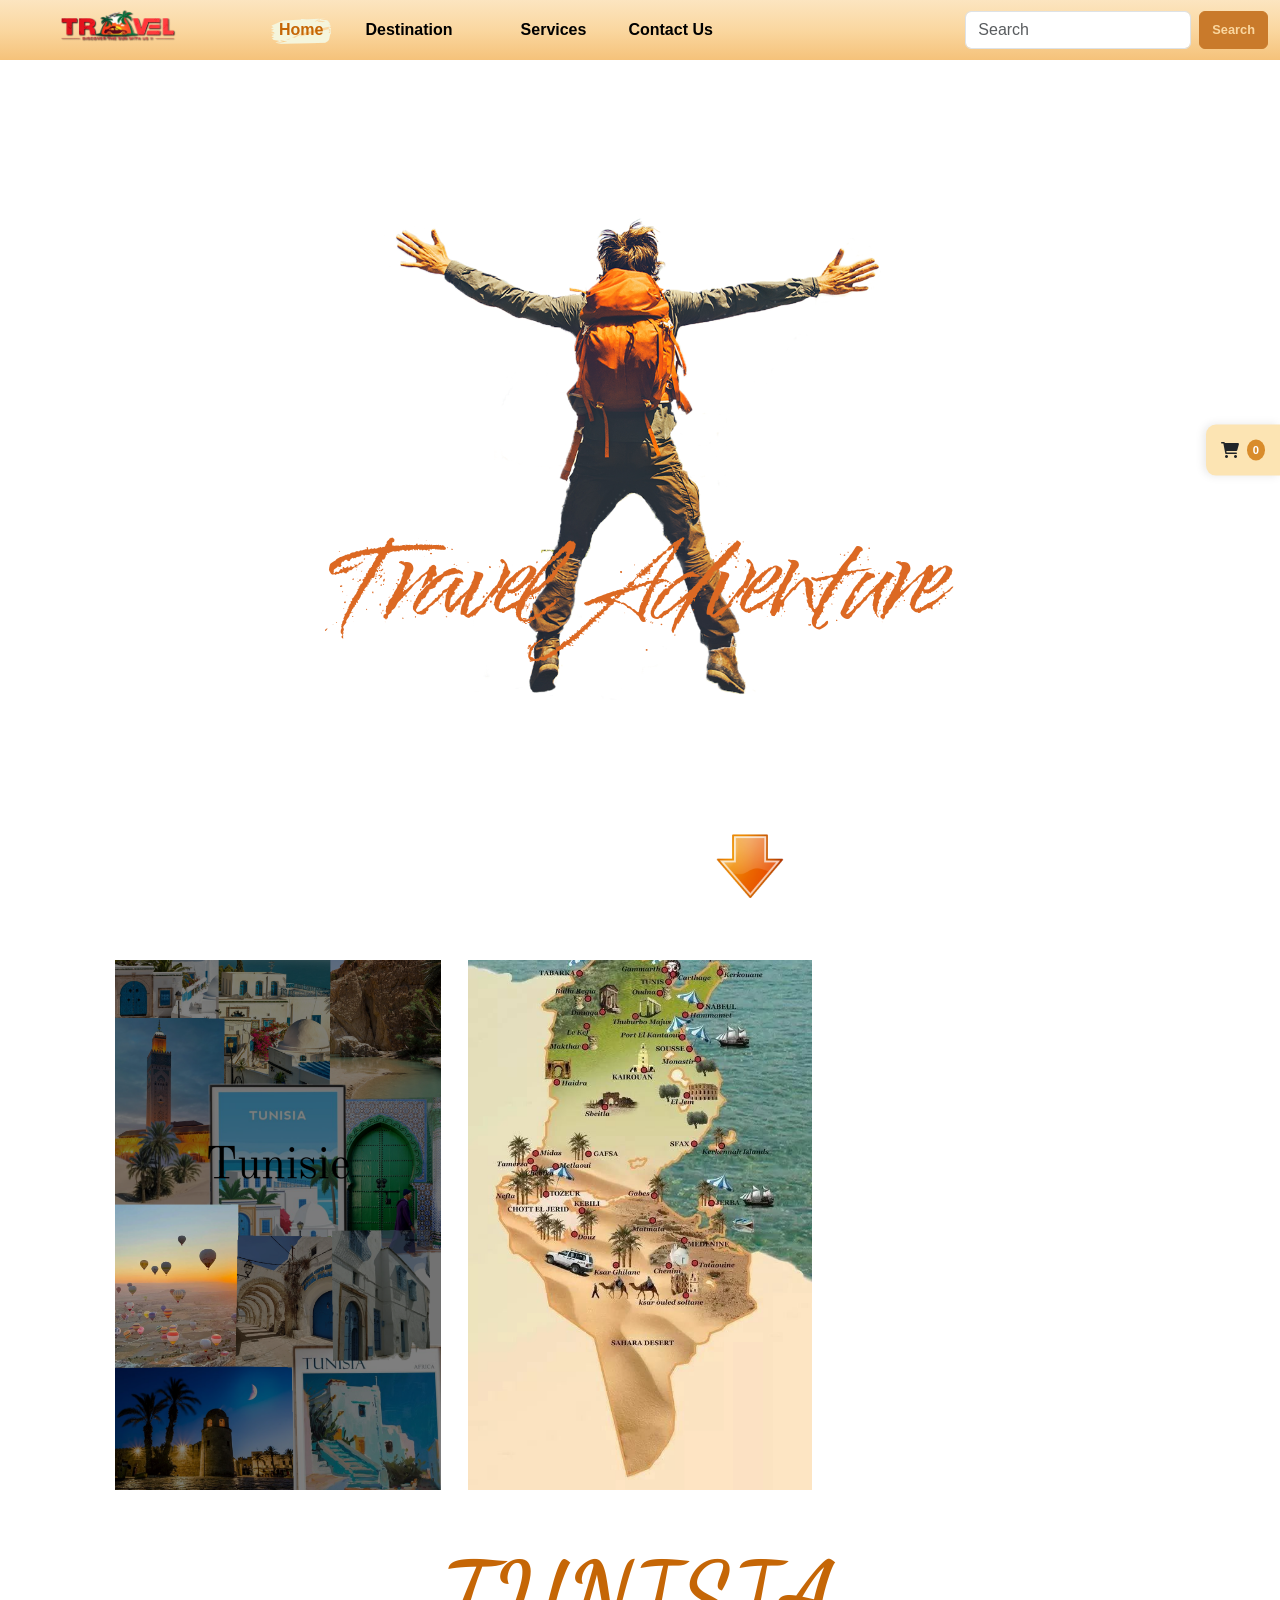
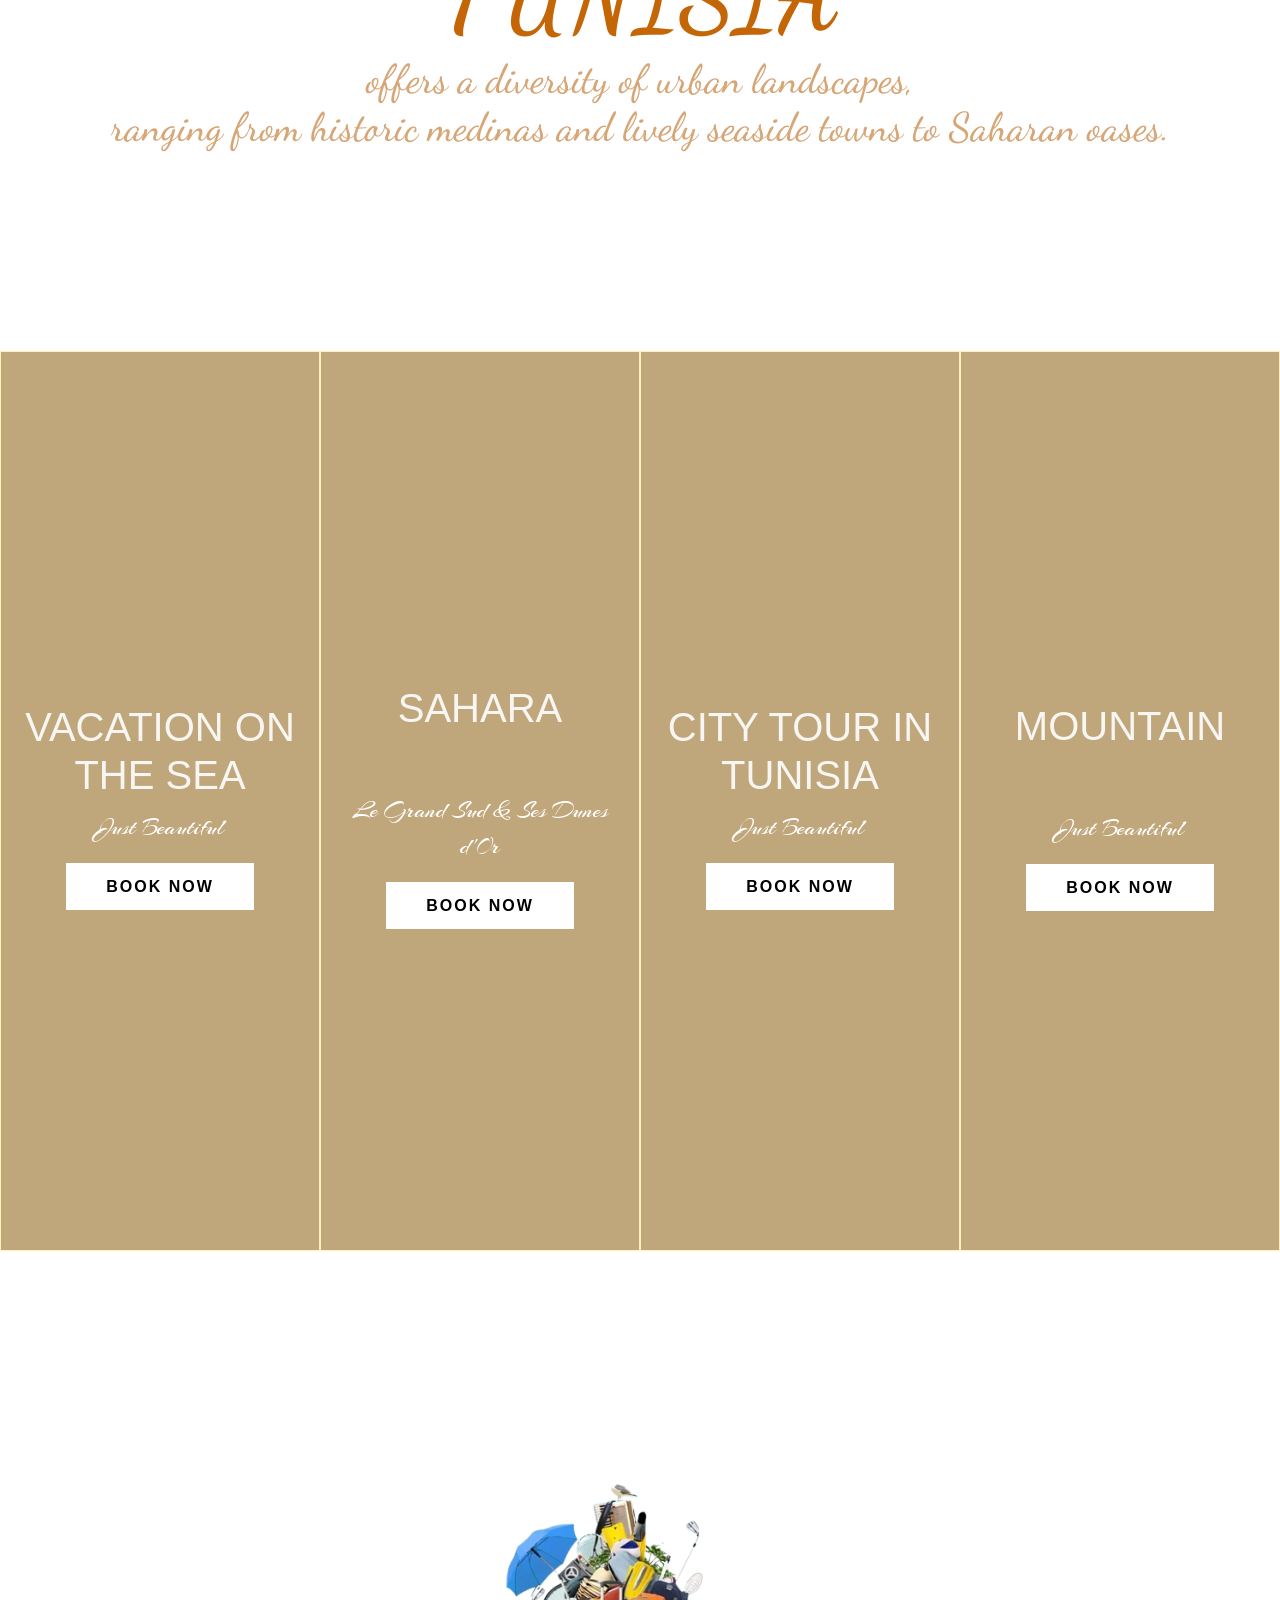
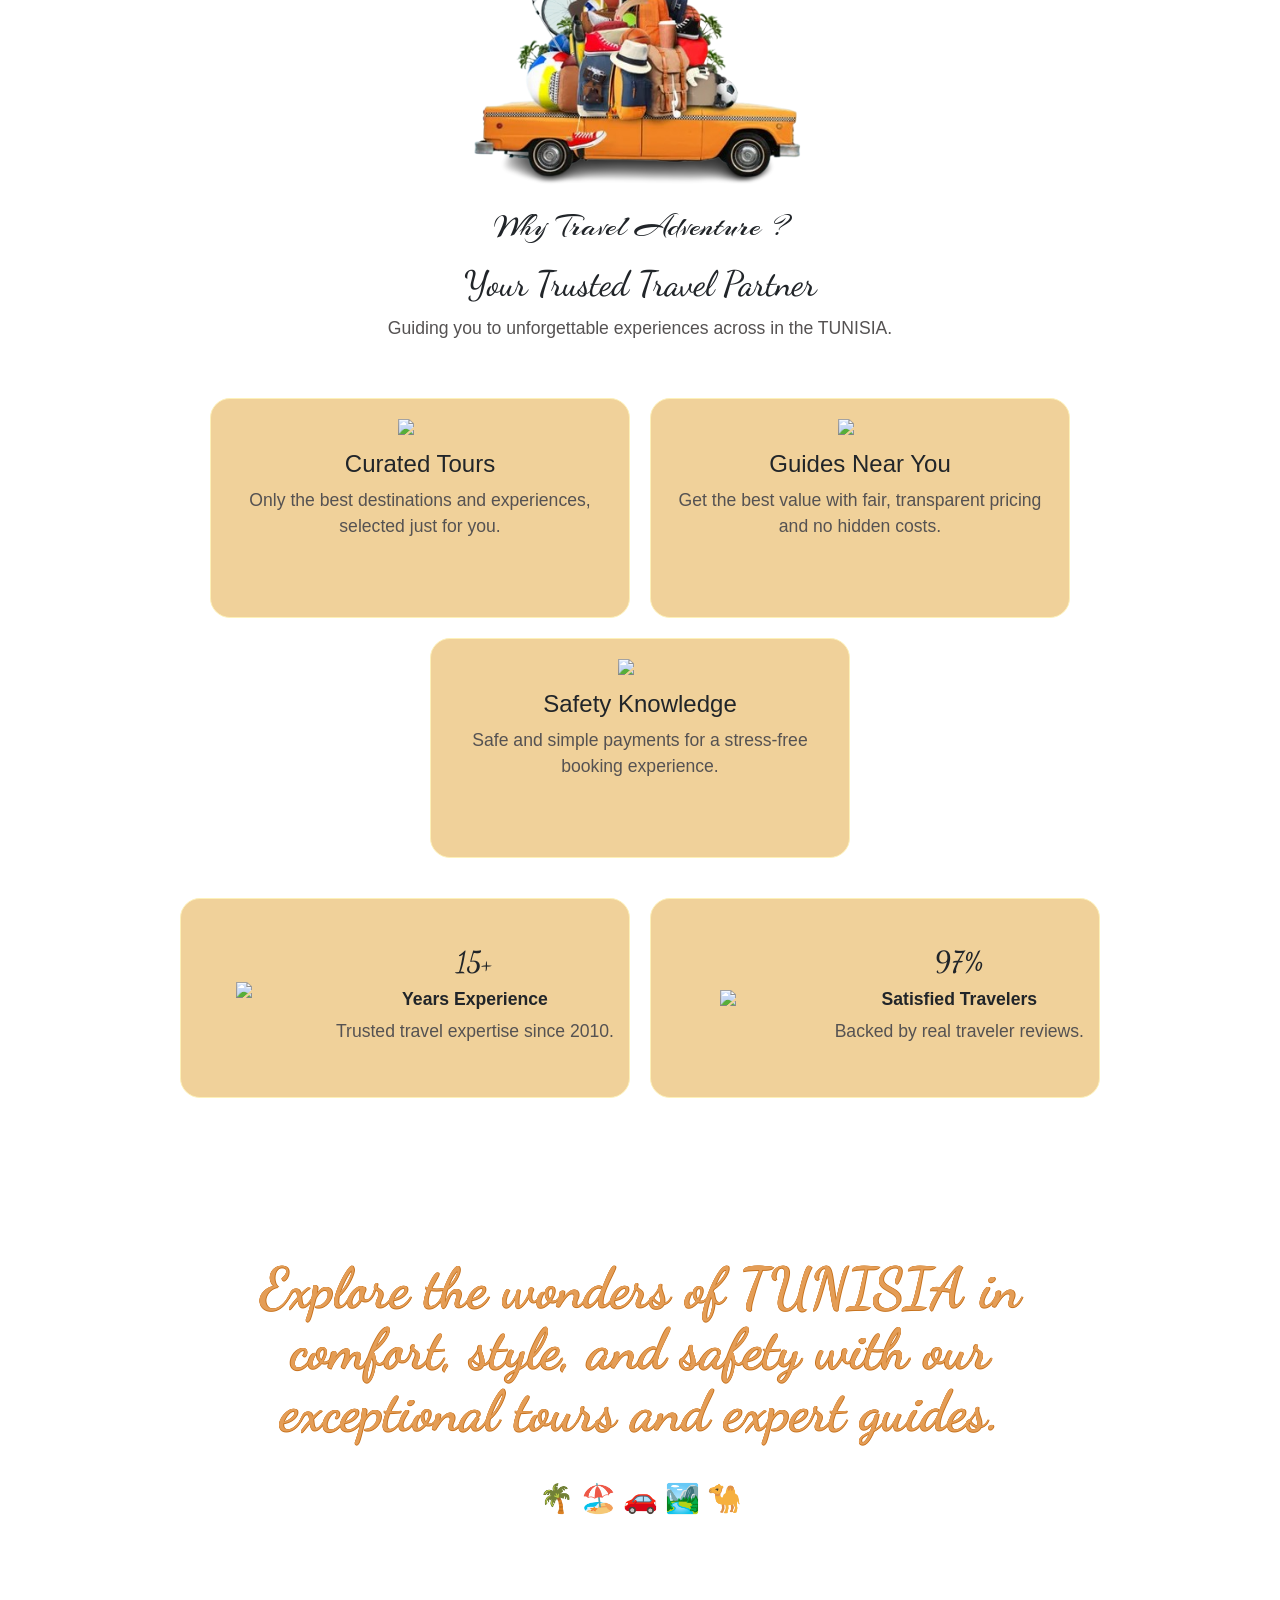
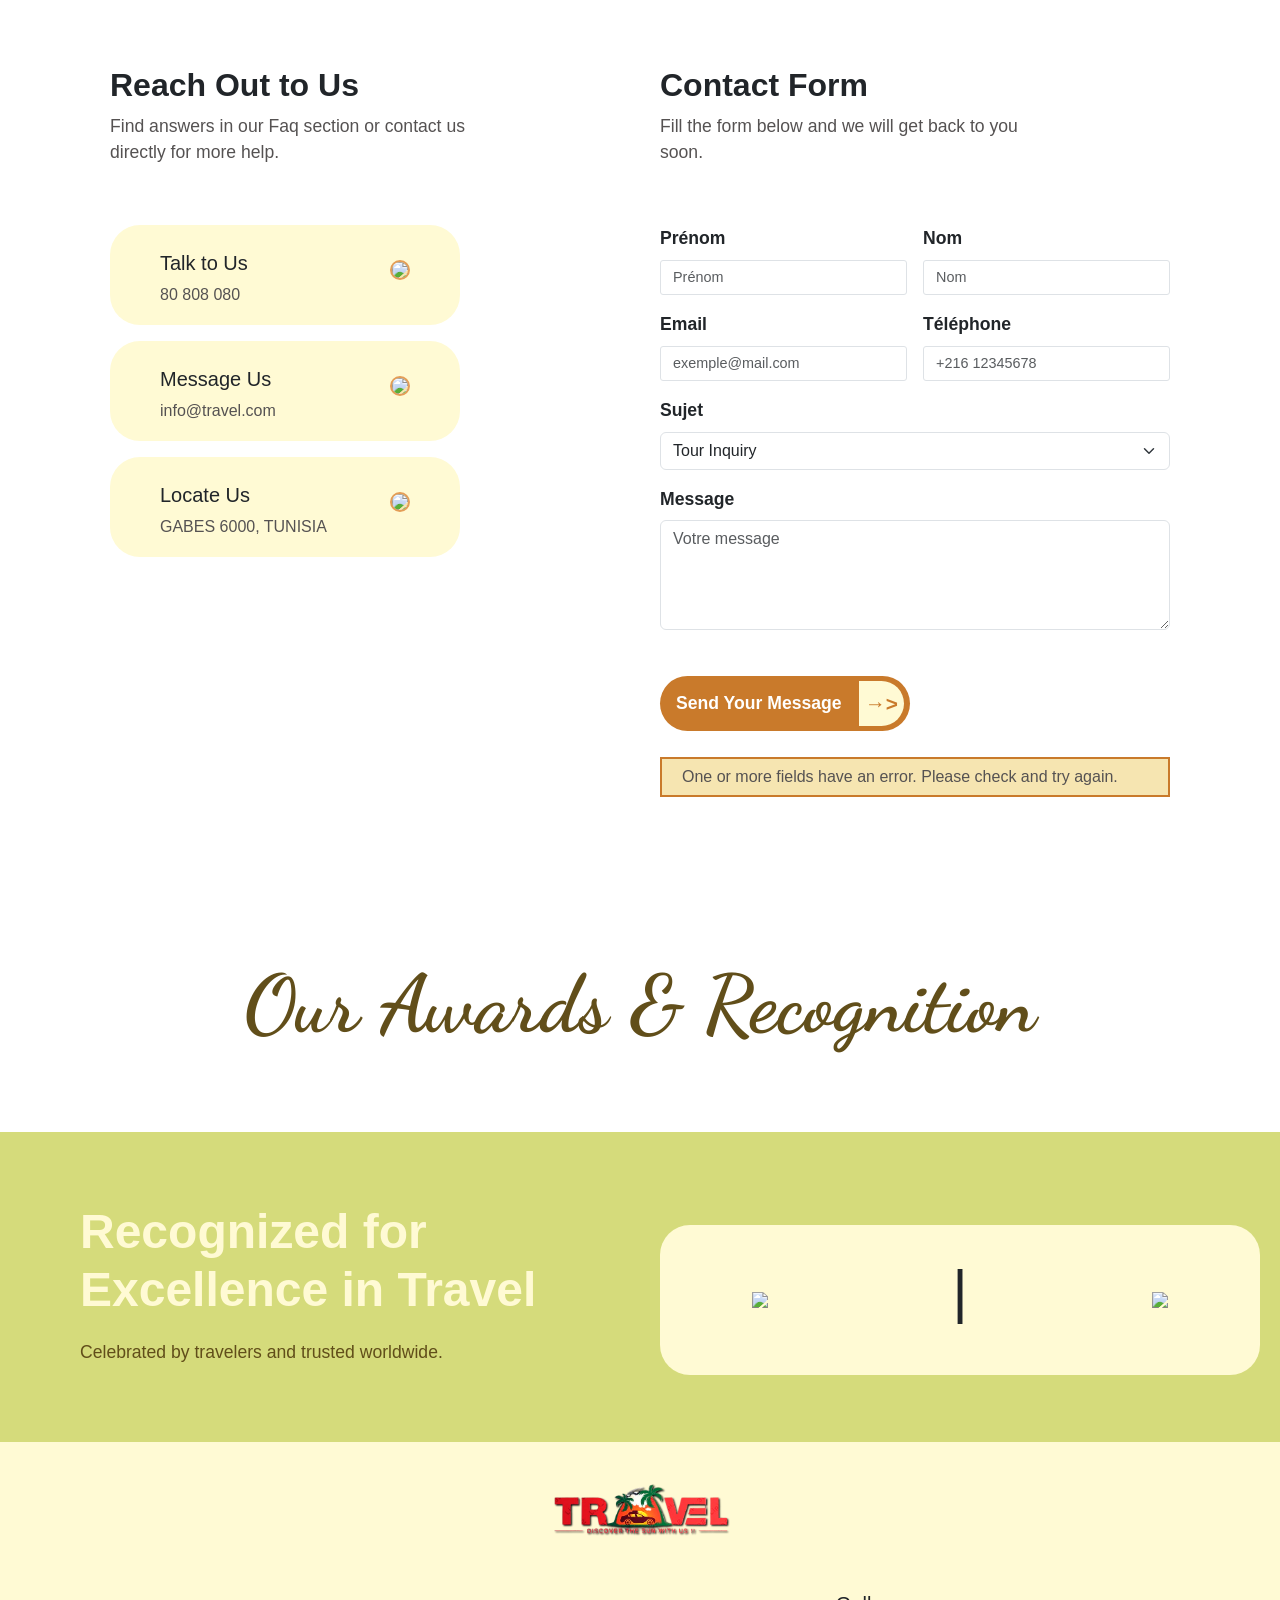
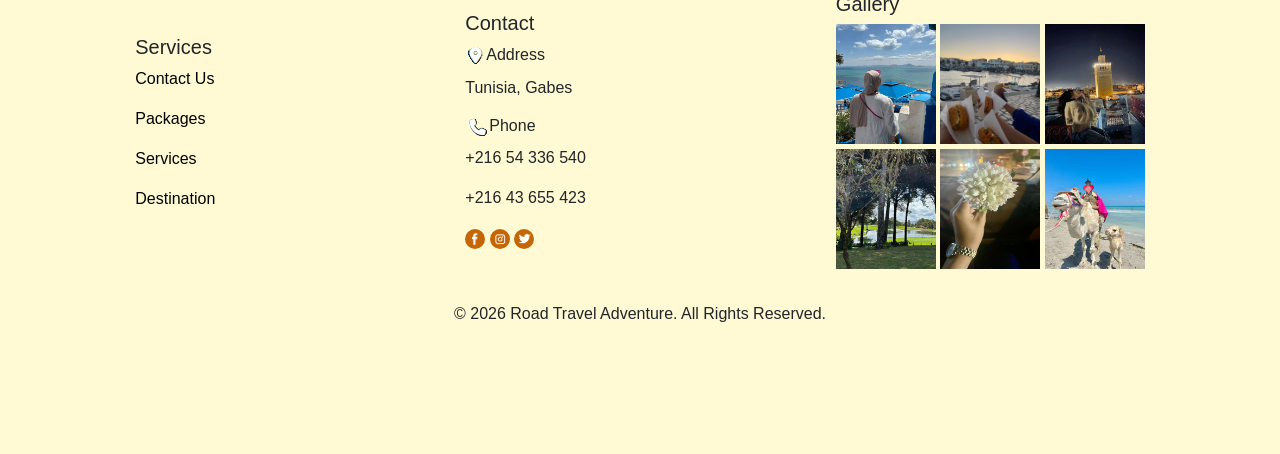
==== commit 776f6e44: "commit dinar" ====
--- a/index.html
+++ b/index.html
@@ -184,7 +184,7 @@
             <div class="empty-cart-msg">Your cart is empty.</div>
         </div>
         <div class="cart-footer">
-            <div class="total">Total: <span id="totalPrice">0</span> €</div>
+            <div class="total">Total: <span id="totalPrice">0</span> DT</div>
             <button class="btn-checkout" id="checkoutBtn">Confirm booking</button>
         </div>
     </div>
--- a/sahara.css
+++ b/sahara.css
@@ -1,3 +1,6 @@
+@import url('https://fonts.googleapis.com/css2?family=Splash&display=swap');
+@import url('https://fonts.googleapis.com/css2?family=Dancing+Script:wght@400..700&display=swap');
+@import url('https://fonts.googleapis.com/css2?family=Arizonia&display=swap');
 * {
     margin: 0;
     padding: 0;
@@ -105,7 +108,7 @@
     height: 100vh;
     min-height: 700px;
     background: linear-gradient(135deg, rgba(0, 0, 0, 0.3) 0%, rgba(0, 0, 0, 0.2) 100%),
-        url('https://images.unsplash.com/photo-1509316785289-025f5b846b35?q=80&w=2076&auto=format&fit=crop');
+    url('https://images.unsplash.com/photo-1509316785289-025f5b846b35?q=80&w=2076&auto=format&fit=crop');
     background-size: cover;
     background-position: center 30%;
     background-attachment: scroll;
@@ -130,26 +133,67 @@
     font-family: 'Playfair Display', serif;
 }
 
-.btn-view {
-    background: #d98c2b;
-    border: none;
-    padding: 14px 38px;
-    font-size: 1.05rem;
-    font-weight: 600;
-    border-radius: 50px;
+.btn-view{
+    /* border: none; */
+    overflow: hidden;
+    background-color: rgb(2 107 190) ;
     color: white;
-    display: inline-flex;
-    align-items: center;
-    gap: 10px;
-    transition: all 0.3s;
-    box-shadow: 0 8px 20px rgba(0, 0, 0, 0.2);
-}
-
-.btn-view:hover {
-    background: #b96f1f;
-    transform: translateY(-3px);
-    gap: 14px;
-}
+    width: 200px;
+    height: 50px;
+    border-radius: 25px;
+    position: relative;
+    font-weight: 700;
+    /* text-transform:uppercase; */
+    /* cursor: pointer; */
+    transition: backround 0.3s;
+    transition: all 0.3s ease;
+    /* gap: 10px; */
+
+}
+.btn-view:hover{
+    color: rgb(205, 203, 203);
+    transform: translateX(10px);
+ }
+.btn-view::before{
+    content: "";
+    position: absolute;
+    left: -50px;
+    top: 0;
+    width: 20%;
+  height: 100%;
+  background: rgba(255,255,255,0.3);
+  transition: left 1.3s ease;
+  z-index: 1;
+  border-radius: 25px
+}
+.btn-view:hover::before{
+    left: 100%;
+    width: 30%;
+    background: linear-gradient(90deg,transparent,rgba(255,255,255,0.6),transparent);
+}
+.btn-view .arrow{
+    position: absolute;
+    top: 35%;
+    z-index: 2;
+    /* display: inline-block; */
+    width: 12px;
+    height: 12px;
+    border-right: 2px solid rgb(255, 255, 255);
+    border-bottom: 2px solid rgb(255, 255, 255);
+    transform:rotate(-90deg);
+}
+.btn-view:hover .arrow{
+    transform: rotate(0deg); 
+    margin-bottom: 50px !important; 
+    margin-left: 5px; 
+    transform:translateX(-110%) rotate(-45deg);
+    transition: transform 0.4s ease, margin 0.4s ease;
+    left: 50%;
+}
+h2 span{
+    font-size: 3.5rem;
+}
+
 
 .scroll-down {
     position: absolute;
@@ -203,6 +247,7 @@
     font-size: 2.8rem;
     font-weight: 800;
     color: #2d2a24;
+    font-family: "Dancing Script", cursive;
 }
 
 .section-header h2 span {
@@ -294,7 +339,9 @@
     font-weight: 700;
     color: #27241f;
 }
-
+h3{
+    font-family: "Dancing Script", cursive;
+}
 .destinations-grid {
     display: flex;
     flex-direction: column;
--- a/cardstyle.css
+++ b/cardstyle.css
@@ -1,3 +1,7 @@
+@import url('https://fonts.googleapis.com/css2?family=Splash&display=swap');
+@import url('https://fonts.googleapis.com/css2?family=Dancing+Script:wght@400..700&display=swap');
+@import url('https://fonts.googleapis.com/css2?family=Arizonia&display=swap');
+
 * {
     box-sizing: border-box;
     margin: 0;
@@ -142,6 +146,7 @@
     font-family: 'Cursive', serif;
     font-size: 1.5rem;
     margin-bottom: 30px;
+    font-family: "Arizonia", cursive;
 }
 
 #id2 {
